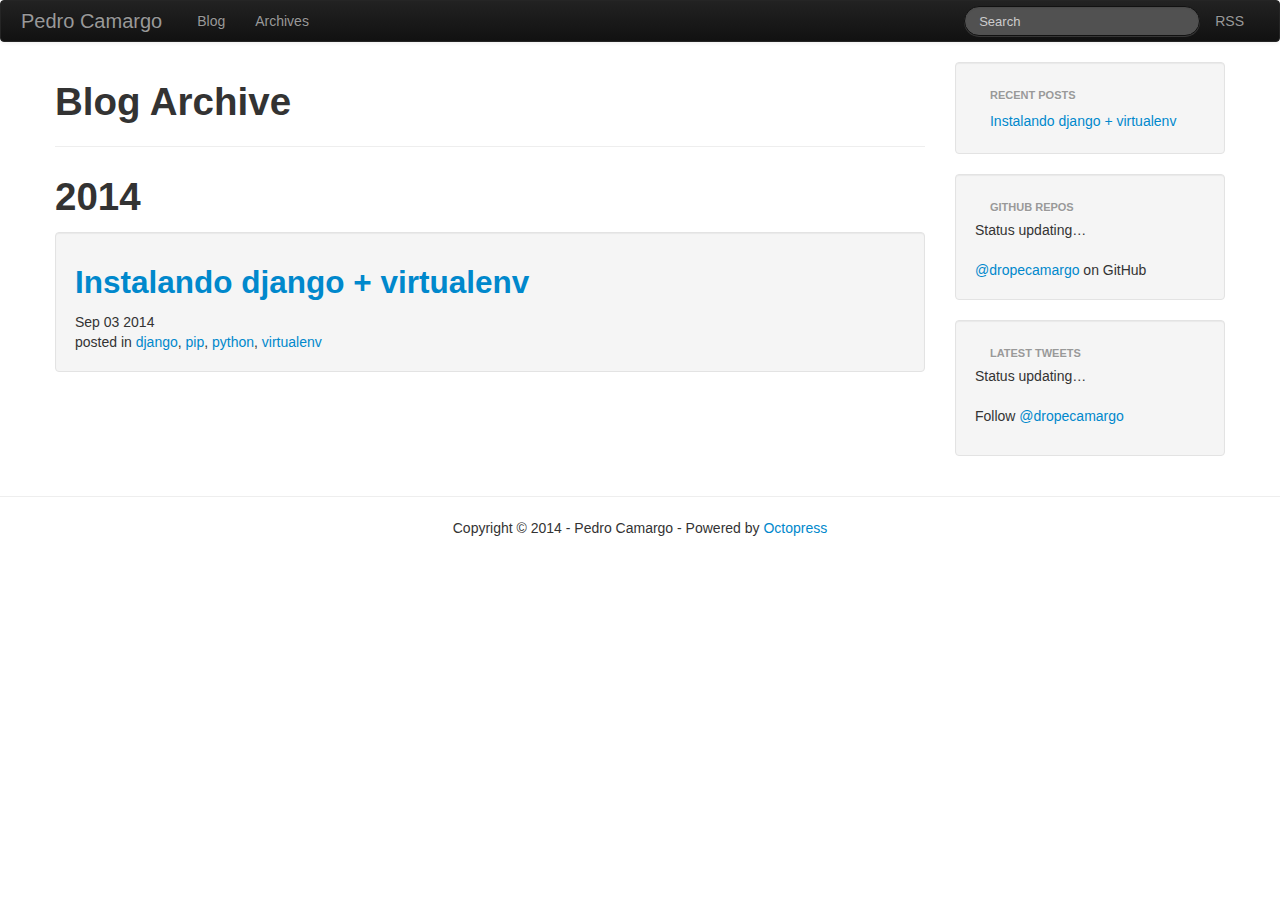
==== blog/archives/index.html @ fc5b573c "Site updated at 2014-09-03 19:15:54 UTC" ====
<!DOCTYPE html>
<!--[if IEMobile 7 ]><html class="no-js iem7"><![endif]-->
<!--[if lt IE 9]><html class="no-js lte-ie8"><![endif]-->
<!--[if (gt IE 8)|(gt IEMobile 7)|!(IEMobile)|!(IE)]><!--><html class="no-js" lang="en"><!--<![endif]-->
<head>
  <meta charset="utf-8">
  <title>Blog Archive - Pedro Camargo</title>
  <meta name="author" content="Pedro Camargo">

  
  <meta name="description" content="">
  

  <!-- http://t.co/dKP3o1e -->
  <meta name="HandheldFriendly" content="True">
  <meta name="MobileOptimized" content="320">
  <meta name="viewport" content="width=device-width, initial-scale=1">

  
  <link rel="canonical" href="http://dropecamargo.github.io/blog/archives">
  <link href="/favicon.png" rel="icon">
  <link href="/stylesheets/bootstrap/bootstrap.css" media="screen, projection" rel="stylesheet" type="text/css">
  <link href="/stylesheets/bootstrap/responsive.css" media="screen, projection" rel="stylesheet" type="text/css">
  <link href="/stylesheets/syntax/syntax.css" media="screen, projection" rel="stylesheet" type="text/css">
  <style type="text/css">
    body {
      padding-bottom: 40px;
    }
    h1 {
      margin-bottom: 15px;
    }
    img {
      max-width: 100%;
    }
    .sharing, .meta, .pager {
      margin: 20px 0px 20px 0px;
    }
    .page-footer p {
      text-align: center;
    }
  </style>
  <script src="/javascripts/libs/jquery.js"></script>
  <script src="/javascripts/libs/modernizr-2.0.js"></script>
  <script src="/javascripts/libs/bootstrap.js"></script>
  <script src="/javascripts/octopress.js" type="text/javascript"></script>
  <link href="/atom.xml" rel="alternate" title="Pedro Camargo" type="application/atom+xml">
  
  

</head>

<body   >
  <nav role="navigation"><div class="navbar navbar-inverse">
  <div class="navbar-inner">
    <div class="container">
      <a class="btn btn-navbar" data-toggle="collapse" data-target=".nav-collapse">
        <span class="icon-bar"></span>
        <span class="icon-bar"></span>
        <span class="icon-bar"></span>
      </a>

      <a class="brand" href="/">Pedro Camargo</a>

      <div class="nav-collapse">
        <ul class="nav">
  <li><a href="/">Blog</a></li>
  <li><a href="/blog/archives">Archives</a></li>
</ul>


        <ul class="nav pull-right" data-subscription="rss">
          <li><a href="/atom.xml" rel="subscribe-rss" title="subscribe via RSS">RSS</a></li>
          
        </ul>

        
          <form class="pull-right navbar-search" action="https://www.google.com/search" method="get">
            <fieldset role="search">
              <input type="hidden" name="q" value="site:dropecamargo.github.io" />
              <input class="search-query" type="text" name="q" results="0" placeholder="Search"/>
            </fieldset>
          </form>
        
      </div>
    </div>
  </div>
</div>
</nav>
  <div class="container">
    <div class="row-fluid">
      
<article role="article" class="span9">

  
  <header class="page-header">
    <h1 class="entry-title">Blog Archive</h1>
    
  </header>
  
  


  
  <h1>2014</h1>

<article>
  <div class="well">

<h2><a href="/blog/2014/09/03/instalando-django-plus-virtualenv-plus-debian/">Instalando django + virtualenv</a></h2>
<time datetime="2014-09-03T11:04:19-05:00" pubdate><span class='month'>Sep</span> <span class='day'>03</span> <span class='year'>2014</span></time>

<footer>
  <span class="categories">posted in <a class='category' href='/blog/categories/django/'>django</a>, <a class='category' href='/blog/categories/pip/'>pip</a>, <a class='category' href='/blog/categories/python/'>python</a>, <a class='category' href='/blog/categories/virtualenv/'>virtualenv</a></span>
</footer>

</div>

</article>


  
</article>

<aside class="sidebar-nav span3">
  
    <section class="well">
  <ul id="recent_posts" class="nav nav-list">
    <li class="nav-header">Recent Posts</li>
    
      <li class="post">
        <a href="/blog/2014/09/03/instalando-django-plus-virtualenv-plus-debian/">Instalando django + virtualenv</a>
      </li>
    
  </ul>
</section>

<section class="well">
  <ul id="gh_repos" class="nav">
    <li class="nav-header">GitHub Repos</li>
    <li class="loading">Status updating&#8230;</li>
  </ul>
  
  <a href="https://github.com/dropecamargo">@dropecamargo</a> on GitHub
  
  <script type="text/javascript">
    $(document).ready(function(){
        github.showRepos({
            user: 'dropecamargo',
            count: 0,
            skip_forks: true,
            target: '#gh_repos'
        });
    });
  </script>
  <script src="/javascripts/asides/github.js" type="text/javascript"> </script>
</section>





<section class="well">
  <ul id="tweets" class="nav">
    <li class="nav-header">Latest Tweets</li>
    <li class="loading">Status updating&#8230;</li>
  </ul>
  <script type="text/javascript">
    $(document).ready(function(){
      getTwitterFeed("dropecamargo", , );
    });
  </script>
  <script src="/javascripts/asides/twitter.js" type="text/javascript"> </script>
  
    <p>Follow <a href="http://twitter.com/dropecamargo">@dropecamargo</a></p>
  
</section>


  
</aside>


    </div>
  </div>
  <footer role="contentinfo" class="page-footer"><hr>
<p>
  Copyright &copy; 2014 - Pedro Camargo -
  <span class="credit">Powered by <a href="http://octopress.org">Octopress</a></span>
</p>

</footer>
  







  <script type="text/javascript">
    (function(){
      var twitterWidgets = document.createElement('script');
      twitterWidgets.type = 'text/javascript';
      twitterWidgets.async = true;
      twitterWidgets.src = 'http://platform.twitter.com/widgets.js';
      document.getElementsByTagName('head')[0].appendChild(twitterWidgets);
    })();
  </script>





</body>
</html>
---- stylesheets/bootstrap/responsive.css ----
/*!
 * Bootstrap Responsive v2.2.2
 *
 * Copyright 2012 Twitter, Inc
 * Licensed under the Apache License v2.0
 * http://www.apache.org/licenses/LICENSE-2.0
 *
 * Designed and built with all the love in the world @twitter by @mdo and @fat.
 */@-ms-viewport{width:device-width}.clearfix{*zoom:1}.clearfix:before,.clearfix:after{display:table;content:"";line-height:0}.clearfix:after{clear:both}.hide-text{font:0/0 a;color:transparent;text-shadow:none;background-color:transparent;border:0}.input-block-level{display:block;width:100%;min-height:30px;-webkit-box-sizing:border-box;-moz-box-sizing:border-box;box-sizing:border-box}.hidden{display:none;visibility:hidden}.visible-phone{display:none !important}.visible-tablet{display:none !important}.hidden-desktop{display:none !important}.visible-desktop{display:inherit !important}@media (min-width: 768px) and (max-width: 979px){.hidden-desktop{display:inherit !important}.visible-desktop{display:none !important}.visible-tablet{display:inherit !important}.hidden-tablet{display:none !important}}@media (max-width: 767px){.hidden-desktop{display:inherit !important}.visible-desktop{display:none !important}.visible-phone{display:inherit !important}.hidden-phone{display:none !important}}@media (min-width: 1200px){.row{margin-left:-30px;*zoom:1}.row:before,.row:after{display:table;content:"";line-height:0}.row:after{clear:both}[class*="span"]{float:left;min-height:1px;margin-left:30px}.container,.navbar-static-top .container,.navbar-fixed-top .container,.navbar-fixed-bottom .container{width:1170px}.span12{width:1170px}.span11{width:1070px}.span10{width:970px}.span9{width:870px}.span8{width:770px}.span7{width:670px}.span6{width:570px}.span5{width:470px}.span4{width:370px}.span3{width:270px}.span2{width:170px}.span1{width:70px}.offset12{margin-left:1230px}.offset11{margin-left:1130px}.offset10{margin-left:1030px}.offset9{margin-left:930px}.offset8{margin-left:830px}.offset7{margin-left:730px}.offset6{margin-left:630px}.offset5{margin-left:530px}.offset4{margin-left:430px}.offset3{margin-left:330px}.offset2{margin-left:230px}.offset1{margin-left:130px}.row-fluid{width:100%;*zoom:1}.row-fluid:before,.row-fluid:after{display:table;content:"";line-height:0}.row-fluid:after{clear:both}.row-fluid [class*="span"]{display:block;width:100%;min-height:30px;-webkit-box-sizing:border-box;-moz-box-sizing:border-box;box-sizing:border-box;float:left;margin-left:2.5641%;*margin-left:2.51091%}.row-fluid [class*="span"]:first-child{margin-left:0}.row-fluid .controls-row [class*="span"]+[class*="span"]{margin-left:2.5641%}.row-fluid .span12{width:100%;*width:99.94681%}.row-fluid .span11{width:91.45299%;*width:91.3998%}.row-fluid .span10{width:82.90598%;*width:82.85279%}.row-fluid .span9{width:74.35897%;*width:74.30578%}.row-fluid .span8{width:65.81197%;*width:65.75877%}.row-fluid .span7{width:57.26496%;*width:57.21177%}.row-fluid .span6{width:48.71795%;*width:48.66476%}.row-fluid .span5{width:40.17094%;*width:40.11775%}.row-fluid .span4{width:31.62393%;*width:31.57074%}.row-fluid .span3{width:23.07692%;*width:23.02373%}.row-fluid .span2{width:14.52991%;*width:14.47672%}.row-fluid .span1{width:5.98291%;*width:5.92971%}.row-fluid .offset12{margin-left:105.12821%;*margin-left:105.02182%}.row-fluid .offset12:first-child{margin-left:102.5641%;*margin-left:102.45772%}.row-fluid .offset11{margin-left:96.5812%;*margin-left:96.47481%}.row-fluid .offset11:first-child{margin-left:94.01709%;*margin-left:93.91071%}.row-fluid .offset10{margin-left:88.03419%;*margin-left:87.92781%}.row-fluid .offset10:first-child{margin-left:85.47009%;*margin-left:85.3637%}.row-fluid .offset9{margin-left:79.48718%;*margin-left:79.3808%}.row-fluid .offset9:first-child{margin-left:76.92308%;*margin-left:76.81669%}.row-fluid .offset8{margin-left:70.94017%;*margin-left:70.83379%}.row-fluid .offset8:first-child{margin-left:68.37607%;*margin-left:68.26969%}.row-fluid .offset7{margin-left:62.39316%;*margin-left:62.28678%}.row-fluid .offset7:first-child{margin-left:59.82906%;*margin-left:59.72268%}.row-fluid .offset6{margin-left:53.84615%;*margin-left:53.73977%}.row-fluid .offset6:first-child{margin-left:51.28205%;*margin-left:51.17567%}.row-fluid .offset5{margin-left:45.29915%;*margin-left:45.19276%}.row-fluid .offset5:first-child{margin-left:42.73504%;*margin-left:42.62866%}.row-fluid .offset4{margin-left:36.75214%;*margin-left:36.64575%}.row-fluid .offset4:first-child{margin-left:34.18803%;*margin-left:34.08165%}.row-fluid .offset3{margin-left:28.20513%;*margin-left:28.09875%}.row-fluid .offset3:first-child{margin-left:25.64103%;*margin-left:25.53464%}.row-fluid .offset2{margin-left:19.65812%;*margin-left:19.55174%}.row-fluid .offset2:first-child{margin-left:17.09402%;*margin-left:16.98763%}.row-fluid .offset1{margin-left:11.11111%;*margin-left:11.00473%}.row-fluid .offset1:first-child{margin-left:8.54701%;*margin-left:8.44063%}input,textarea,.uneditable-input{margin-left:0}.controls-row [class*="span"]+[class*="span"]{margin-left:30px}input.span12,textarea.span12,.uneditable-input.span12{width:1156px}input.span11,textarea.span11,.uneditable-input.span11{width:1056px}input.span10,textarea.span10,.uneditable-input.span10{width:956px}input.span9,textarea.span9,.uneditable-input.span9{width:856px}input.span8,textarea.span8,.uneditable-input.span8{width:756px}input.span7,textarea.span7,.uneditable-input.span7{width:656px}input.span6,textarea.span6,.uneditable-input.span6{width:556px}input.span5,textarea.span5,.uneditable-input.span5{width:456px}input.span4,textarea.span4,.uneditable-input.span4{width:356px}input.span3,textarea.span3,.uneditable-input.span3{width:256px}input.span2,textarea.span2,.uneditable-input.span2{width:156px}input.span1,textarea.span1,.uneditable-input.span1{width:56px}.thumbnails{margin-left:-30px}.thumbnails>li{margin-left:30px}.row-fluid .thumbnails{margin-left:0}}@media (min-width: 768px) and (max-width: 979px){.row{margin-left:-20px;*zoom:1}.row:before,.row:after{display:table;content:"";line-height:0}.row:after{clear:both}[class*="span"]{float:left;min-height:1px;margin-left:20px}.container,.navbar-static-top .container,.navbar-fixed-top .container,.navbar-fixed-bottom .container{width:724px}.span12{width:724px}.span11{width:662px}.span10{width:600px}.span9{width:538px}.span8{width:476px}.span7{width:414px}.span6{width:352px}.span5{width:290px}.span4{width:228px}.span3{width:166px}.span2{width:104px}.span1{width:42px}.offset12{margin-left:764px}.offset11{margin-left:702px}.offset10{margin-left:640px}.offset9{margin-left:578px}.offset8{margin-left:516px}.offset7{margin-left:454px}.offset6{margin-left:392px}.offset5{margin-left:330px}.offset4{margin-left:268px}.offset3{margin-left:206px}.offset2{margin-left:144px}.offset1{margin-left:82px}.row-fluid{width:100%;*zoom:1}.row-fluid:before,.row-fluid:after{display:table;content:"";line-height:0}.row-fluid:after{clear:both}.row-fluid [class*="span"]{display:block;width:100%;min-height:30px;-webkit-box-sizing:border-box;-moz-box-sizing:border-box;box-sizing:border-box;float:left;margin-left:2.76243%;*margin-left:2.70924%}.row-fluid [class*="span"]:first-child{margin-left:0}.row-fluid .controls-row [class*="span"]+[class*="span"]{margin-left:2.76243%}.row-fluid .span12{width:100%;*width:99.94681%}.row-fluid .span11{width:91.43646%;*width:91.38327%}.row-fluid .span10{width:82.87293%;*width:82.81974%}.row-fluid .span9{width:74.30939%;*width:74.2562%}.row-fluid .span8{width:65.74586%;*width:65.69266%}.row-fluid .span7{width:57.18232%;*width:57.12913%}.row-fluid .span6{width:48.61878%;*width:48.56559%}.row-fluid .span5{width:40.05525%;*width:40.00206%}.row-fluid .span4{width:31.49171%;*width:31.43852%}.row-fluid .span3{width:22.92818%;*width:22.87499%}.row-fluid .span2{width:14.36464%;*width:14.31145%}.row-fluid .span1{width:5.8011%;*width:5.74791%}.row-fluid .offset12{margin-left:105.52486%;*margin-left:105.41848%}.row-fluid .offset12:first-child{margin-left:102.76243%;*margin-left:102.65605%}.row-fluid .offset11{margin-left:96.96133%;*margin-left:96.85494%}.row-fluid .offset11:first-child{margin-left:94.1989%;*margin-left:94.09251%}.row-fluid .offset10{margin-left:88.39779%;*margin-left:88.29141%}.row-fluid .offset10:first-child{margin-left:85.63536%;*margin-left:85.52898%}.row-fluid .offset9{margin-left:79.83425%;*margin-left:79.72787%}.row-fluid .offset9:first-child{margin-left:77.07182%;*margin-left:76.96544%}.row-fluid .offset8{margin-left:71.27072%;*margin-left:71.16434%}.row-fluid .offset8:first-child{margin-left:68.50829%;*margin-left:68.4019%}.row-fluid .offset7{margin-left:62.70718%;*margin-left:62.6008%}.row-fluid .offset7:first-child{margin-left:59.94475%;*margin-left:59.83837%}.row-fluid .offset6{margin-left:54.14365%;*margin-left:54.03726%}.row-fluid .offset6:first-child{margin-left:51.38122%;*margin-left:51.27483%}.row-fluid .offset5{margin-left:45.58011%;*margin-left:45.47373%}.row-fluid .offset5:first-child{margin-left:42.81768%;*margin-left:42.7113%}.row-fluid .offset4{margin-left:37.01657%;*margin-left:36.91019%}.row-fluid .offset4:first-child{margin-left:34.25414%;*margin-left:34.14776%}.row-fluid .offset3{margin-left:28.45304%;*margin-left:28.34666%}.row-fluid .offset3:first-child{margin-left:25.69061%;*margin-left:25.58422%}.row-fluid .offset2{margin-left:19.8895%;*margin-left:19.78312%}.row-fluid .offset2:first-child{margin-left:17.12707%;*margin-left:17.02069%}.row-fluid .offset1{margin-left:11.32597%;*margin-left:11.21958%}.row-fluid .offset1:first-child{margin-left:8.56354%;*margin-left:8.45715%}input,textarea,.uneditable-input{margin-left:0}.controls-row [class*="span"]+[class*="span"]{margin-left:20px}input.span12,textarea.span12,.uneditable-input.span12{width:710px}input.span11,textarea.span11,.uneditable-input.span11{width:648px}input.span10,textarea.span10,.uneditable-input.span10{width:586px}input.span9,textarea.span9,.uneditable-input.span9{width:524px}input.span8,textarea.span8,.uneditable-input.span8{width:462px}input.span7,textarea.span7,.uneditable-input.span7{width:400px}input.span6,textarea.span6,.uneditable-input.span6{width:338px}input.span5,textarea.span5,.uneditable-input.span5{width:276px}input.span4,textarea.span4,.uneditable-input.span4{width:214px}input.span3,textarea.span3,.uneditable-input.span3{width:152px}input.span2,textarea.span2,.uneditable-input.span2{width:90px}input.span1,textarea.span1,.uneditable-input.span1{width:28px}}@media (max-width: 767px){body{padding-left:20px;padding-right:20px}.navbar-fixed-top,.navbar-fixed-bottom,.navbar-static-top{margin-left:-20px;margin-right:-20px}.container-fluid{padding:0}.dl-horizontal dt{float:none;clear:none;width:auto;text-align:left}.dl-horizontal dd{margin-left:0}.container{width:auto}.row-fluid{width:100%}.row,.thumbnails{margin-left:0}.thumbnails>li{float:none;margin-left:0}[class*="span"],.uneditable-input[class*="span"],.row-fluid [class*="span"]{float:none;display:block;width:100%;margin-left:0;-webkit-box-sizing:border-box;-moz-box-sizing:border-box;box-sizing:border-box}.span12,.row-fluid .span12{width:100%;-webkit-box-sizing:border-box;-moz-box-sizing:border-box;box-sizing:border-box}.row-fluid [class*="offset"]:first-child{margin-left:0}.input-large,.input-xlarge,.input-xxlarge,input[class*="span"],select[class*="span"],textarea[class*="span"],.uneditable-input{display:block;width:100%;min-height:30px;-webkit-box-sizing:border-box;-moz-box-sizing:border-box;box-sizing:border-box}.input-prepend input,.input-append input,.input-prepend input[class*="span"],.input-append input[class*="span"]{display:inline-block;width:auto}.controls-row [class*="span"]+[class*="span"]{margin-left:0}.modal{position:fixed;top:20px;left:20px;right:20px;width:auto;margin:0}.modal.fade{top:-100px}.modal.fade.in{top:20px}}@media (max-width: 480px){.nav-collapse{-webkit-transform:translate3d(0, 0, 0)}.page-header h1 small{display:block;line-height:20px}input[type="checkbox"],input[type="radio"]{border:1px solid #ccc}.form-horizontal .control-label{float:none;width:auto;padding-top:0;text-align:left}.form-horizontal .controls{margin-left:0}.form-horizontal .control-list{padding-top:0}.form-horizontal .form-actions{padding-left:10px;padding-right:10px}.media .pull-left,.media .pull-right{float:none;display:block;margin-bottom:10px}.media-object{margin-right:0;margin-left:0}.modal{top:10px;left:10px;right:10px}.modal-header .close{padding:10px;margin:-10px}.carousel-caption{position:static}}@media (max-width: 979px){body{padding-top:0}.navbar-fixed-top,.navbar-fixed-bottom{position:static}.navbar-fixed-top{margin-bottom:20px}.navbar-fixed-bottom{margin-top:20px}.navbar-fixed-top .navbar-inner,.navbar-fixed-bottom .navbar-inner{padding:5px}.navbar .container{width:auto;padding:0}.navbar .brand{padding-left:10px;padding-right:10px;margin:0 0 0 -5px}.nav-collapse{clear:both}.nav-collapse .nav{float:none;margin:0 0 10px}.nav-collapse .nav>li{float:none}.nav-collapse .nav>li>a{margin-bottom:2px}.nav-collapse .nav>.divider-vertical{display:none}.nav-collapse .nav .nav-header{color:#777;text-shadow:none}.nav-collapse .nav>li>a,.nav-collapse .dropdown-menu a{padding:9px 15px;font-weight:bold;color:#777;-webkit-border-radius:3px;-moz-border-radius:3px;border-radius:3px}.nav-collapse .btn{padding:4px 10px 4px;font-weight:normal;-webkit-border-radius:4px;-moz-border-radius:4px;border-radius:4px}.nav-collapse .dropdown-menu li+li a{margin-bottom:2px}.nav-collapse .nav>li>a:hover,.nav-collapse .dropdown-menu a:hover{background-color:#f2f2f2}.navbar-inverse .nav-collapse .nav>li>a,.navbar-inverse .nav-collapse .dropdown-menu a{color:#999}.navbar-inverse .nav-collapse .nav>li>a:hover,.navbar-inverse .nav-collapse .dropdown-menu a:hover{background-color:#111}.nav-collapse.in .btn-group{margin-top:5px;padding:0}.nav-collapse .dropdown-menu{position:static;top:auto;left:auto;float:none;display:none;max-width:none;margin:0 15px;padding:0;background-color:transparent;border:none;-webkit-border-radius:0;-moz-border-radius:0;border-radius:0;-webkit-box-shadow:none;-moz-box-shadow:none;box-shadow:none}.nav-collapse .open>.dropdown-menu{display:block}.nav-collapse .dropdown-menu:before,.nav-collapse .dropdown-menu:after{display:none}.nav-collapse .dropdown-menu .divider{display:none}.nav-collapse .nav>li>.dropdown-menu:before,.nav-collapse .nav>li>.dropdown-menu:after{display:none}.nav-collapse .navbar-form,.nav-collapse .navbar-search{float:none;padding:10px 15px;margin:10px 0;border-top:1px solid #f2f2f2;border-bottom:1px solid #f2f2f2;-webkit-box-shadow:inset 0 1px 0 rgba(255,255,255,0.1),0 1px 0 rgba(255,255,255,0.1);-moz-box-shadow:inset 0 1px 0 rgba(255,255,255,0.1),0 1px 0 rgba(255,255,255,0.1);box-shadow:inset 0 1px 0 rgba(255,255,255,0.1),0 1px 0 rgba(255,255,255,0.1)}.navbar-inverse .nav-collapse .navbar-form,.navbar-inverse .nav-collapse .navbar-search{border-top-color:#111;border-bottom-color:#111}.navbar .nav-collapse .nav.pull-right{float:none;margin-left:0}.nav-collapse,.nav-collapse.collapse{overflow:hidden;height:0}.navbar .btn-navbar{display:block}.navbar-static .navbar-inner{padding-left:10px;padding-right:10px}}@media (min-width: 980px){.nav-collapse.collapse{height:auto !important;overflow:visible !important}}
---- stylesheets/syntax/syntax.css ----
.mono,pre,p code,li code{font-size:13px;font-family:Monaco,Menlo,Consolas,"Courier New",monospace}.sans,html .gist .gist-file .gist-meta{font-size:13px;font-family:"Helvetica Neue",Helvetica,Arial,sans-serif}.serif{font-size:13px;font-family:Georgia,"Times New Roman",Times,serif}.highlight,html .gist .gist-file .gist-syntax .gist-highlight{border:1px solid #e1e1e1 !important}.highlight table td.code,html .gist .gist-file .gist-syntax .gist-highlight table td.code{width:100%}.highlight .line-numbers,html .gist .gist-file .gist-syntax .highlight .line_numbers{text-align:right;font-size:13px;line-height:1.45em;background:#eee url('/images/noise.png?1409763884') top left !important;border-right:1px solid #fafafa !important;-webkit-box-shadow:#f3f3f3 -1px 0 inset;-moz-box-shadow:#f3f3f3 -1px 0 inset;box-shadow:#f3f3f3 -1px 0 inset;text-shadow:#d4d4d4 0 -1px;padding:.8em !important;-webkit-border-radius:0;-moz-border-radius:0;-ms-border-radius:0;-o-border-radius:0;border-radius:0}.highlight .line-numbers span,html .gist .gist-file .gist-syntax .highlight .line_numbers span{color:#999 !important}figure.code,.gist-file,pre{-webkit-box-shadow:rgba(0,0,0,0.06) 0 0 10px;-moz-box-shadow:rgba(0,0,0,0.06) 0 0 10px;box-shadow:rgba(0,0,0,0.06) 0 0 10px}figure.code .highlight pre,.gist-file .highlight pre,pre .highlight pre{-webkit-box-shadow:none;-moz-box-shadow:none;box-shadow:none}.gist .highlight *::-moz-selection,figure.code .highlight *::-moz-selection{background:#fff;color:inherit;text-shadow:#fff 0 1px}.gist .highlight *::-webkit-selection,figure.code .highlight *::-webkit-selection{background:#fff;color:inherit;text-shadow:#fff 0 1px}.gist .highlight *::selection,figure.code .highlight *::selection{background:#fff;color:inherit;text-shadow:#fff 0 1px}html .gist .gist-file{margin-bottom:1.8em;position:relative;border:none;padding-top:26px !important}html .gist .gist-file .highlight{margin-bottom:0}html .gist .gist-file .gist-syntax{border-bottom:0 !important;background:none !important}html .gist .gist-file .gist-syntax .gist-highlight{background:#fff !important}html .gist .gist-file .gist-syntax .highlight pre{padding:0}html .gist .gist-file .gist-meta{padding:.6em 0.8em;border:1px solid #f3f3f3 !important;color:#999;font-size:.7em !important;background:#eee url('/images/noise.png?1409763884') top left;border:1px solid #e1e1e1 !important;border-top:1px solid #fff !important;line-height:1.5em}html .gist .gist-file .gist-meta a{color:#1863a1 !important;text-decoration:none}html .gist .gist-file .gist-meta a:hover{text-decoration:underline}html .gist .gist-file .gist-meta a:hover{color:#1863a1 !important;text-decoration:none}html .gist .gist-file .gist-meta a[href*='#file']{position:absolute;top:0;left:0;right:-10px;color:#999 !important}html .gist .gist-file .gist-meta a[href*='#file']:hover{color:#fff !important;text-decoration:none}html .gist .gist-file .gist-meta a[href*=raw]{top:7px}pre{background:#fff url('/images/noise.png?1409763884') top left;-webkit-border-radius:0.4em;-moz-border-radius:0.4em;-ms-border-radius:0.4em;-o-border-radius:0.4em;border-radius:0.4em;border:1px solid #e1e1e1;line-height:1.45em;font-size:13px;margin-bottom:2.1em;padding:.8em 1em;color:#222;overflow:auto;white-space:pre;word-wrap:normal}pre code{white-space:pre;word-wrap:normal}h3.filename+pre{-moz-border-radius-topleft:0px;-webkit-border-top-left-radius:0px;border-top-left-radius:0px;-moz-border-radius-topright:0px;-webkit-border-top-right-radius:0px;border-top-right-radius:0px}p code,li code{display:inline-block;white-space:no-wrap;background:#fff;font-size:.8em;line-height:1.5em;color:#555;border:1px solid #ddd;-webkit-border-radius:0.4em;-moz-border-radius:0.4em;-ms-border-radius:0.4em;-o-border-radius:0.4em;border-radius:0.4em;padding:0 .3em;margin:-1px 0}p pre code,li pre code{font-size:1em !important;background:none;border:none}.pre-code,html .gist .gist-file .gist-syntax .highlight pre,.highlight code{font-family:Monaco,Menlo,Consolas,"Courier New",monospace !important;overflow:scroll;overflow-y:hidden;display:block;padding:.8em;overflow-x:auto;line-height:1.45em;background:#fff url('/images/noise.png?1409763884') top left !important;color:#222 !important}.pre-code span,html .gist .gist-file .gist-syntax .highlight pre span,.highlight code span{color:#222 !important}.pre-code span,html .gist .gist-file .gist-syntax .highlight pre span,.highlight code span{font-style:normal !important;font-weight:normal !important}.pre-code .c,html .gist .gist-file .gist-syntax .highlight pre .c,.highlight code .c{color:#999 !important;font-style:italic !important}.pre-code .cm,html .gist .gist-file .gist-syntax .highlight pre .cm,.highlight code .cm{color:#999 !important;font-style:italic !important}.pre-code .cp,html .gist .gist-file .gist-syntax .highlight pre .cp,.highlight code .cp{color:#999 !important;font-style:italic !important}.pre-code .c1,html .gist .gist-file .gist-syntax .highlight pre .c1,.highlight code .c1{color:#999 !important;font-style:italic !important}.pre-code .cs,html .gist .gist-file .gist-syntax .highlight pre .cs,.highlight code .cs{color:#999 !important;font-weight:bold !important;font-style:italic !important}.pre-code .err,html .gist .gist-file .gist-syntax .highlight pre .err,.highlight code .err{color:#dc322f !important;background:none !important}.pre-code .k,html .gist .gist-file .gist-syntax .highlight pre .k,.highlight code .k{color:#cb4b16 !important}.pre-code .o,html .gist .gist-file .gist-syntax .highlight pre .o,.highlight code .o{color:#222 !important;font-weight:bold !important}.pre-code .p,html .gist .gist-file .gist-syntax .highlight pre .p,.highlight code .p{color:#222 !important}.pre-code .ow,html .gist .gist-file .gist-syntax .highlight pre .ow,.highlight code .ow{color:#2aa198 !important;font-weight:bold !important}.pre-code .gd,html .gist .gist-file .gist-syntax .highlight pre .gd,.highlight code .gd{color:#222 !important;background-color:#f6cbcb !important;display:inline-block}.pre-code .gd .x,html .gist .gist-file .gist-syntax .highlight pre .gd .x,.highlight code .gd .x{color:#222 !important;background-color:#f2b7b6 !important;display:inline-block}.pre-code .ge,html .gist .gist-file .gist-syntax .highlight pre .ge,.highlight code .ge{color:#222 !important;font-style:italic !important}.pre-code .gh,html .gist .gist-file .gist-syntax .highlight pre .gh,.highlight code .gh{color:#999 !important}.pre-code .gi,html .gist .gist-file .gist-syntax .highlight pre .gi,.highlight code .gi{color:#222 !important;background-color:#e6eacc !important;display:inline-block}.pre-code .gi .x,html .gist .gist-file .gist-syntax .highlight pre .gi .x,.highlight code .gi .x{color:#222 !important;background-color:#ced699 !important;display:inline-block}.pre-code .gs,html .gist .gist-file .gist-syntax .highlight pre .gs,.highlight code .gs{color:#222 !important;font-weight:bold !important}.pre-code .gu,html .gist .gist-file .gist-syntax .highlight pre .gu,.highlight code .gu{color:#6c71c4 !important}.pre-code .kc,html .gist .gist-file .gist-syntax .highlight pre .kc,.highlight code .kc{color:#859900 !important;font-weight:bold !important}.pre-code .kd,html .gist .gist-file .gist-syntax .highlight pre .kd,.highlight code .kd{color:#268bd2 !important}.pre-code .kp,html .gist .gist-file .gist-syntax .highlight pre .kp,.highlight code .kp{color:#cb4b16 !important;font-weight:bold !important}.pre-code .kr,html .gist .gist-file .gist-syntax .highlight pre .kr,.highlight code .kr{color:#d33682 !important;font-weight:bold !important}.pre-code .kt,html .gist .gist-file .gist-syntax .highlight pre .kt,.highlight code .kt{color:#2aa198 !important}.pre-code .n,html .gist .gist-file .gist-syntax .highlight pre .n,.highlight code .n{color:#268bd2 !important}.pre-code .na,html .gist .gist-file .gist-syntax .highlight pre .na,.highlight code .na{color:#268bd2 !important}.pre-code .nb,html .gist .gist-file .gist-syntax .highlight pre .nb,.highlight code .nb{color:#859900 !important}.pre-code .nc,html .gist .gist-file .gist-syntax .highlight pre .nc,.highlight code .nc{color:#d33682 !important}.pre-code .no,html .gist .gist-file .gist-syntax .highlight pre .no,.highlight code .no{color:#b58900 !important}.pre-code .nl,html .gist .gist-file .gist-syntax .highlight pre .nl,.highlight code .nl{color:#859900 !important}.pre-code .ne,html .gist .gist-file .gist-syntax .highlight pre .ne,.highlight code .ne{color:#268bd2 !important;font-weight:bold !important}.pre-code .nf,html .gist .gist-file .gist-syntax .highlight pre .nf,.highlight code .nf{color:#268bd2 !important;font-weight:bold !important}.pre-code .nn,html .gist .gist-file .gist-syntax .highlight pre .nn,.highlight code .nn{color:#b58900 !important}.pre-code .nt,html .gist .gist-file .gist-syntax .highlight pre .nt,.highlight code .nt{color:#268bd2 !important;font-weight:bold !important}.pre-code .nx,html .gist .gist-file .gist-syntax .highlight pre .nx,.highlight code .nx{color:#b58900 !important}.pre-code .vg,html .gist .gist-file .gist-syntax .highlight pre .vg,.highlight code .vg{color:#268bd2 !important}.pre-code .vi,html .gist .gist-file .gist-syntax .highlight pre .vi,.highlight code .vi{color:#268bd2 !important}.pre-code .nv,html .gist .gist-file .gist-syntax .highlight pre .nv,.highlight code .nv{color:#268bd2 !important}.pre-code .mf,html .gist .gist-file .gist-syntax .highlight pre .mf,.highlight code .mf{color:#2aa198 !important}.pre-code .m,html .gist .gist-file .gist-syntax .highlight pre .m,.highlight code .m{color:#2aa198 !important}.pre-code .mh,html .gist .gist-file .gist-syntax .highlight pre .mh,.highlight code .mh{color:#2aa198 !important}.pre-code .mi,html .gist .gist-file .gist-syntax .highlight pre .mi,.highlight code .mi{color:#2aa198 !important}.pre-code .s,html .gist .gist-file .gist-syntax .highlight pre .s,.highlight code .s{color:#2aa198 !important}.pre-code .sd,html .gist .gist-file .gist-syntax .highlight pre .sd,.highlight code .sd{color:#2aa198 !important}.pre-code .s2,html .gist .gist-file .gist-syntax .highlight pre .s2,.highlight code .s2{color:#2aa198 !important}.pre-code .se,html .gist .gist-file .gist-syntax .highlight pre .se,.highlight code .se{color:#dc322f !important}.pre-code .si,html .gist .gist-file .gist-syntax .highlight pre .si,.highlight code .si{color:#268bd2 !important}.pre-code .sr,html .gist .gist-file .gist-syntax .highlight pre .sr,.highlight code .sr{color:#2aa198 !important}.pre-code .s1,html .gist .gist-file .gist-syntax .highlight pre .s1,.highlight code .s1{color:#2aa198 !important}.pre-code div .gd,html .gist .gist-file .gist-syntax .highlight pre div .gd,.highlight code div .gd,.pre-code div .gd .x,html .gist .gist-file .gist-syntax .highlight pre div .gd .x,.highlight code div .gd .x,.pre-code div .gi,html .gist .gist-file .gist-syntax .highlight pre div .gi,.highlight code div .gi,.pre-code div .gi .x,html .gist .gist-file .gist-syntax .highlight pre div .gi .x,.highlight code div .gi .x{display:inline-block;width:100%}.highlight,.gist-highlight{margin-bottom:1.8em;background:#fff;overflow-y:hidden;overflow-x:auto}.highlight pre,.gist-highlight pre{background:none;-webkit-border-radius:0px;-moz-border-radius:0px;-ms-border-radius:0px;-o-border-radius:0px;border-radius:0px;border:none;padding:0;margin-bottom:0}pre::-webkit-scrollbar,.highlight::-webkit-scrollbar,.gist-highlight::-webkit-scrollbar{height:.5em;background:rgba(0,0,0,0.15)}pre::-webkit-scrollbar-thumb:horizontal,.highlight::-webkit-scrollbar-thumb:horizontal,.gist-highlight::-webkit-scrollbar-thumb:horizontal{background:rgba(0,0,0,0.15);-webkit-border-radius:4px;border-radius:4px}.highlight code{background:#000}figure.code{background:none;padding:0;border:0;margin-bottom:1.5em}figure.code pre{margin-bottom:0}figure.code figcaption{position:relative}figure.code .highlight{margin-bottom:0}.code-title,html .gist .gist-file .gist-meta a[href*='#file'],h3.filename,figure.code figcaption{text-align:center;font-size:13px;line-height:2em;font-weight:normal;margin-bottom:0;-moz-border-radius-topleft:5px;-webkit-border-top-left-radius:5px;border-top-left-radius:5px;-moz-border-radius-topright:5px;-webkit-border-top-right-radius:5px;border-top-right-radius:5px;font-family:"Helvetica Neue", Arial, "Lucida Grande", "Lucida Sans Unicode", Lucida, sans-serif;border:1px solid #565656;border-top-color:#cbcbcb;border-left-color:#a5a5a5;border-right-color:#a5a5a5;border-bottom:0;text-shadow:none;color:#999999;background:#000000}.download-source,html .gist .gist-file .gist-meta a[href*=raw],figure.code figcaption a{position:absolute;right:.8em;text-decoration:none;z-index:1;font-size:13px;padding-left:3em;color:#777 !important;text-shadow:none}.download-source:hover,html .gist .gist-file .gist-meta a[href*=raw]:hover,figure.code figcaption a:hover{text-decoration:underline}.download-source:hover,html .gist .gist-file .gist-meta a[href*=raw]:hover,figure.code figcaption a:hover{color:#fff !important;text-decoration:none}
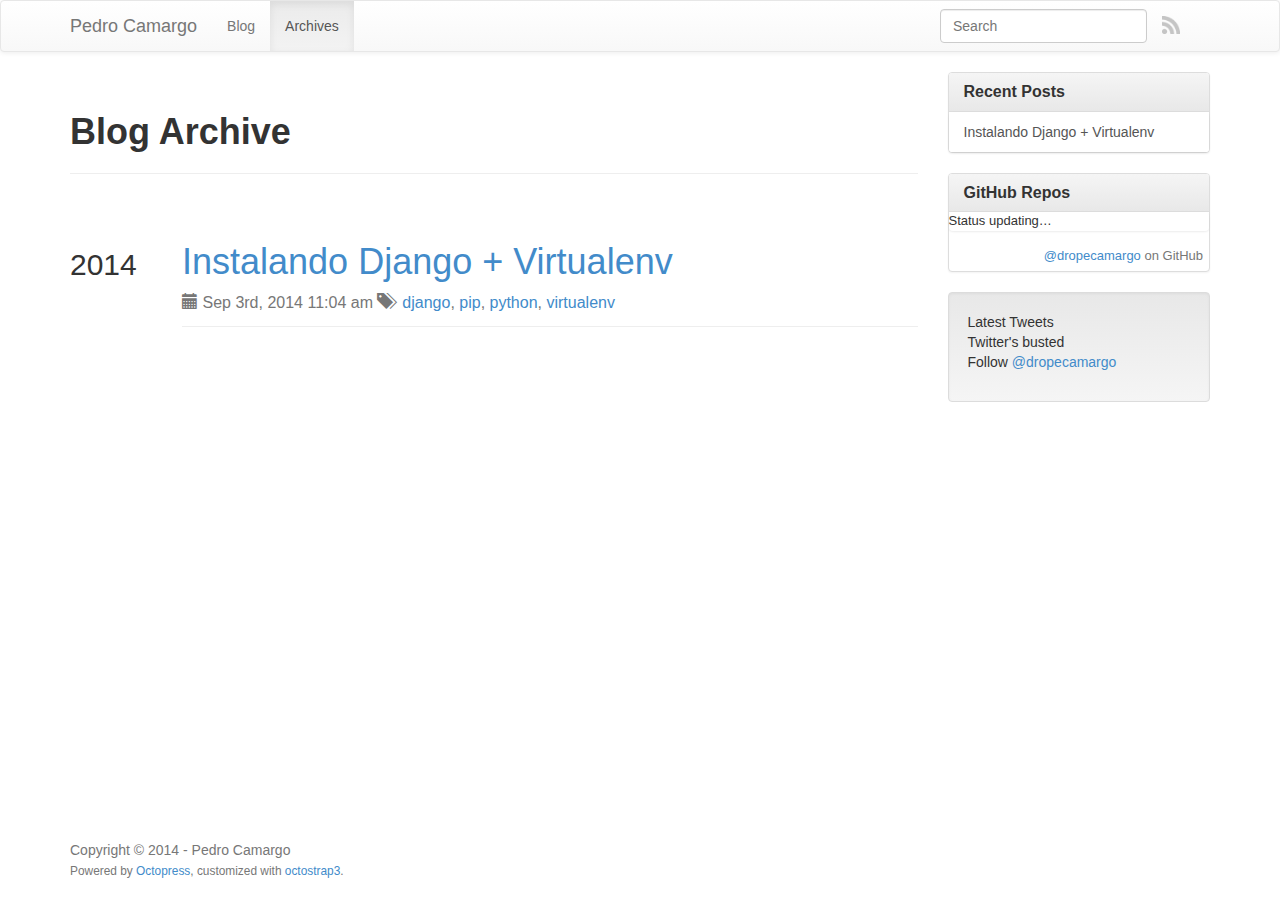
==== commit 0440623c: "Site updated at 2014-09-03 20:34:58 UTC" ====
--- a/blog/archives/index.html
+++ b/blog/archives/index.html
@@ -1,15 +1,11 @@
-
 <!DOCTYPE html>
-<!--[if IEMobile 7 ]><html class="no-js iem7"><![endif]-->
-<!--[if lt IE 9]><html class="no-js lte-ie8"><![endif]-->
-<!--[if (gt IE 8)|(gt IEMobile 7)|!(IEMobile)|!(IE)]><!--><html class="no-js" lang="en"><!--<![endif]-->
+<html class="no-js" lang="en">
 <head>
   <meta charset="utf-8">
   <title>Blog Archive - Pedro Camargo</title>
   <meta name="author" content="Pedro Camargo">
 
   
-  <meta name="description" content="">
   
 
   <!-- http://t.co/dKP3o1e -->
@@ -19,142 +15,190 @@
 
   
   <link rel="canonical" href="http://dropecamargo.github.io/blog/archives">
-  <link href="/favicon.png" rel="icon">
-  <link href="/stylesheets/bootstrap/bootstrap.css" media="screen, projection" rel="stylesheet" type="text/css">
-  <link href="/stylesheets/bootstrap/responsive.css" media="screen, projection" rel="stylesheet" type="text/css">
-  <link href="/stylesheets/syntax/syntax.css" media="screen, projection" rel="stylesheet" type="text/css">
-  <style type="text/css">
-    body {
-      padding-bottom: 40px;
-    }
-    h1 {
-      margin-bottom: 15px;
-    }
-    img {
-      max-width: 100%;
-    }
-    .sharing, .meta, .pager {
-      margin: 20px 0px 20px 0px;
-    }
-    .page-footer p {
-      text-align: center;
-    }
-  </style>
-  <script src="/javascripts/libs/jquery.js"></script>
-  <script src="/javascripts/libs/modernizr-2.0.js"></script>
-  <script src="/javascripts/libs/bootstrap.js"></script>
-  <script src="/javascripts/octopress.js" type="text/javascript"></script>
+  <link href="/favicon.png" type="image/png" rel="icon">
   <link href="/atom.xml" rel="alternate" title="Pedro Camargo" type="application/atom+xml">
-  
+
+  <!-- http://opengraphprotocol.org/ -->
+  <meta name="twitter:card" content="summary_large_image">
+  <meta property="og:type" content="website">
+  <meta property="og:url" content="http://dropecamargo.github.io/blog/archives">
+  <meta property="og:title" content="Blog Archive - Pedro Camargo">
+  
+
+  <script src="/javascripts/libs/jquery/jquery-2.0.3.min.js"></script>
+
+<link href="/assets/bootstrap/dist/css/bootstrap.min.css" rel="stylesheet" type="text/css">
+<link href="/assets/bootstrap/dist/css/bootstrap-theme.min.css" rel="stylesheet" type="text/css">
+
+
+  
+  <link href="/stylesheets/screen.css" media="screen, projection" rel="stylesheet" type="text/css">
+
   
 
 </head>
 
-<body   >
-  <nav role="navigation"><div class="navbar navbar-inverse">
-  <div class="navbar-inner">
+  <body   >
+    <div id="wrap">
+      <header role="banner">
+        <nav class="navbar navbar-default" role="navigation">
     <div class="container">
-      <a class="btn btn-navbar" data-toggle="collapse" data-target=".nav-collapse">
-        <span class="icon-bar"></span>
-        <span class="icon-bar"></span>
-        <span class="icon-bar"></span>
-      </a>
-
-      <a class="brand" href="/">Pedro Camargo</a>
-
-      <div class="nav-collapse">
-        <ul class="nav">
-  <li><a href="/">Blog</a></li>
-  <li><a href="/blog/archives">Archives</a></li>
-</ul>
-
-
-        <ul class="nav pull-right" data-subscription="rss">
-          <li><a href="/atom.xml" rel="subscribe-rss" title="subscribe via RSS">RSS</a></li>
+        <div class="navbar-header">
+            <button type="button" class="navbar-toggle" data-toggle="collapse" data-target=".navbar-collapse">
+                <span class="icon-bar"></span>
+                <span class="icon-bar"></span>
+                <span class="icon-bar"></span>
+            </button>
+            <a class="navbar-brand" href="/">Pedro Camargo</a>
+        </div>
+
+        <div class="navbar-collapse collapse">
+            <ul class="nav navbar-nav">
+                <li >
+                    <a rel="index" href="/">Blog</a>
+                </li>
+                <li class="active">
+                    <a href="/blog/archives">Archives</a>
+                </li>
+            </ul>
+            <ul class="nav navbar-nav navbar-right">
+                <li>
+                    <a class="subscribe-rss" href="/atom.xml" title="subscribe via RSS">
+                        <span class="visible-xs">RSS</span>
+                        <img class="hidden-xs" src="/images/rss.png" alt="RSS">
+                    </a>
+                </li>
+                
+            </ul>
+            
+                <form class="search navbar-form navbar-right" action="https://www.google.com/search" method="GET">
+                    <input type="hidden" name="q" value="site:dropecamargo.github.io">
+                    <div class="form-group">
+                        <input class="form-control" type="text" name="q" placeholder="Search">
+                    </div>
+                </form>
+            
+        </div>
+    </div>
+</nav>
+
+
+      </header>
+      <div id="main" class="container">
+        <div id="content">
+          <div class="row">
+  <div class="page-content col-md-9">
+    <article role="article">
+      
+        <header class="page-header">
           
-        </ul>
-
-        
-          <form class="pull-right navbar-search" action="https://www.google.com/search" method="get">
-            <fieldset role="search">
-              <input type="hidden" name="q" value="site:dropecamargo.github.io" />
-              <input class="search-query" type="text" name="q" results="0" placeholder="Search"/>
-            </fieldset>
-          </form>
-        
+          
+            <h1 class="entry-title">
+              Blog Archive
+              
+            </h1>
+          
+        </header>
+      
+      <div class="entry-content">
+        <div id="blog-archives" itemscope itemtype="http://schema.org/Blog">
+<meta itemprop="name" content="Pedro Camargo" />
+
+<meta itemprop="url" content="http://dropecamargo.github.io" />
+
+
+
+  
+  <h2>2014</h2>
+
+<article class="page-header" itemprop="blogPost" itemscope itemtype="http://schema.org/BlogPosting">
+  
+<h1 itemprop="name headline"><a href="/blog/2014/09/03/instalando-django-plus-virtualenv-plus-debian/" itemprop="url">Instalando Django + Virtualenv</a></h1>
+<p class="meta text-muted">
+  
+
+
+
+
+
+
+
+
+
+
+
+
+<span class="glyphicon glyphicon-calendar"></span> <time datetime="2014-09-03T11:04:19-05:00"  data-updated="true" itemprop="datePublished dateCreated"><time class='entry-date' datetime='2014-09-03T11:04:19-05:00'><span class='date'><span class='date-month'>Sep</span> <span class='date-day'>3</span><span class='date-suffix'>rd</span>, <span class='date-year'>2014</span></span> <span class='time'>11:04 am</span></time></time>
+  
+
+<span class="glyphicon glyphicon-tags"></span>&nbsp;
+<span class="categories">
+  
+    <a class='category' href='/blog/categories/django/'>django</a>, <a class='category' href='/blog/categories/pip/'>pip</a>, <a class='category' href='/blog/categories/python/'>python</a>, <a class='category' href='/blog/categories/virtualenv/'>virtualenv</a>
+  
+</span>
+
+
+</p>
+
+</article>
+
+</div>
+
       </div>
+      
+    </article>
+    
+  </div>
+
+  
+    <aside class="sidebar col-md-3">
+      
+        <section class="panel panel-default">
+  <div class="panel-heading">
+    <h3 class="panel-title">Recent Posts</h3>
+  </div>
+  
+  <div id="recent_posts" class="list-group">
+    
+    <a class="list-group-item " href="/blog/2014/09/03/instalando-django-plus-virtualenv-plus-debian/">Instalando Django + Virtualenv</a>
+    
+  </div>
+</section>
+
+<section class="panel panel-default clearfix">
+  <div class="panel-heading">
+      <h3 class="panel-title">GitHub Repos</h3>
+  </div>
+  <div class="list-group" id="gh_repos">
+    <p class="loading">Status updating&#8230;</p>
+  </div>
+  
+    <div class="gh-profile-link pull-right text-muted">
+      <a href="https://github.com/dropecamargo">@dropecamargo</a> on GitHub
     </div>
-  </div>
-</div>
-</nav>
-  <div class="container">
-    <div class="row-fluid">
-      
-<article role="article" class="span9">
-
-  
-  <header class="page-header">
-    <h1 class="entry-title">Blog Archive</h1>
-    
-  </header>
-  
-  
-
-
-  
-  <h1>2014</h1>
-
-<article>
-  <div class="well">
-
-<h2><a href="/blog/2014/09/03/instalando-django-plus-virtualenv-plus-debian/">Instalando django + virtualenv</a></h2>
-<time datetime="2014-09-03T11:04:19-05:00" pubdate><span class='month'>Sep</span> <span class='day'>03</span> <span class='year'>2014</span></time>
-
-<footer>
-  <span class="categories">posted in <a class='category' href='/blog/categories/django/'>django</a>, <a class='category' href='/blog/categories/pip/'>pip</a>, <a class='category' href='/blog/categories/python/'>python</a>, <a class='category' href='/blog/categories/virtualenv/'>virtualenv</a></span>
-</footer>
-
-</div>
-
-</article>
-
-
-  
-</article>
-
-<aside class="sidebar-nav span3">
-  
-    <section class="well">
-  <ul id="recent_posts" class="nav nav-list">
-    <li class="nav-header">Recent Posts</li>
-    
-      <li class="post">
-        <a href="/blog/2014/09/03/instalando-django-plus-virtualenv-plus-debian/">Instalando django + virtualenv</a>
-      </li>
-    
-  </ul>
-</section>
-
-<section class="well">
-  <ul id="gh_repos" class="nav">
-    <li class="nav-header">GitHub Repos</li>
-    <li class="loading">Status updating&#8230;</li>
-  </ul>
-  
-  <a href="https://github.com/dropecamargo">@dropecamargo</a> on GitHub
   
   <script type="text/javascript">
     $(document).ready(function(){
+        if (!window.jXHR){
+            var jxhr = document.createElement('script');
+            jxhr.type = 'text/javascript';
+            jxhr.src = '/javascripts/libs/jXHR.js';
+            var s = document.getElementsByTagName('script')[0];
+            s.parentNode.insertBefore(jxhr, s);
+        }
+
         github.showRepos({
             user: 'dropecamargo',
-            count: 0,
+            count: 6,
             skip_forks: true,
             target: '#gh_repos'
         });
     });
   </script>
-  <script src="/javascripts/asides/github.js" type="text/javascript"> </script>
+  <script src="/javascripts/github.js" type="text/javascript"> </script>
 </section>
+
 
 
 
@@ -167,7 +211,7 @@
   </ul>
   <script type="text/javascript">
     $(document).ready(function(){
-      getTwitterFeed("dropecamargo", , );
+      getTwitterFeed("dropecamargo", 6, true);
     });
   </script>
   <script src="/javascripts/asides/twitter.js" type="text/javascript"> </script>
@@ -177,20 +221,26 @@
 </section>
 
 
-  
-</aside>
-
-
+      
+    </aside>
+  
+</div>
+
+        </div>
+      </div>
     </div>
-  </div>
-  <footer role="contentinfo" class="page-footer"><hr>
-<p>
-  Copyright &copy; 2014 - Pedro Camargo -
-  <span class="credit">Powered by <a href="http://octopress.org">Octopress</a></span>
+    <footer role="contentinfo"><div class="container">
+    <p class="text-muted credits">
+  Copyright &copy; 2014 - Pedro Camargo<br>
+  <small>
+      <span class="credit">Powered by <a href="http://octopress.org">Octopress</a></span>,
+      <span class="credit">customized with <a href="https://github.com/kAworu/octostrap3">octostrap3</a></span>.
+  </small>
 </p>
 
+</div>
 </footer>
-  
+    
 
 
 
@@ -203,14 +253,15 @@
       var twitterWidgets = document.createElement('script');
       twitterWidgets.type = 'text/javascript';
       twitterWidgets.async = true;
-      twitterWidgets.src = 'http://platform.twitter.com/widgets.js';
+      twitterWidgets.src = '//platform.twitter.com/widgets.js';
       document.getElementsByTagName('head')[0].appendChild(twitterWidgets);
     })();
   </script>
 
 
-
-
-
-</body>
+<script src="/assets/bootstrap/dist/js/bootstrap.min.js"></script>
+<script src="/javascripts/modernizr-2.0.js"></script>
+
+
+  </body>
 </html>
--- a/stylesheets/screen.css
+++ b/stylesheets/screen.css
@@ -0,0 +1 @@
+h1,h2,h3{margin-top:32px;margin-bottom:12px}h1,h2,h3{font-weight:bold}.entry-content{font-size:14px}@media only screen and (min-width: 768px){.entry-content{font-size:16px}}q{font-style:italic}q:before{content:"\201C"}q:after{content:"\201D"}.flex-content,article img,article video,article .flash-video{max-width:100%;height:auto}.basic-alignment.left,article img.left,article video.left,article .left.flash-video{float:left;margin-right:1.5em}.basic-alignment.right,article img.right,article video.right,article .right.flash-video{float:right;margin-left:1.5em}.basic-alignment.center,article img.center,article video.center,article .center.flash-video{display:block;margin:0 auto 1.5em}.basic-alignment.left,article img.left,article video.left,article .left.flash-video,.basic-alignment.right,article img.right,article video.right,article .right.flash-video{margin-bottom:.8em}.text-uppercase{text-transform:uppercase}.page-content{margin-bottom:42px}.sans,html .gist .gist-file .gist-meta{font-family:"PT Sans","Helvetica Neue",Arial,sans-serif}.serif{font-family:"PT Serif",Georgia,Times,"Times New Roman",serif}.mono{font-family:Menlo,Monaco,"Andale Mono","lucida console","Courier New",monospace}header[role=banner] .navbar li img{height:18px}header[role=banner] .navbar a.subscribe-rss,header[role=banner] .navbar a.subscribe-email{padding-top:0.9em;padding-bottom:0.9em}article img:not(.no-border){-webkit-border-radius:0.3em;-moz-border-radius:0.3em;-ms-border-radius:0.3em;-o-border-radius:0.3em;border-radius:0.3em;-webkit-box-shadow:rgba(0,0,0,0.15) 0 1px 4px;-moz-box-shadow:rgba(0,0,0,0.15) 0 1px 4px;box-shadow:rgba(0,0,0,0.15) 0 1px 4px;-webkit-box-sizing:border-box;-moz-box-sizing:border-box;box-sizing:border-box;border:#fff 0.5em solid}article video,article .flash-video{margin:0 auto 1.5em}article video{display:block;width:100%}article .flash-video>div{position:relative;display:block;padding-bottom:56.25%;padding-top:1px;height:0;overflow:hidden}article .flash-video>div iframe,article .flash-video>div object,article .flash-video>div embed{position:absolute;top:0;left:0;width:100%;height:100%}article>footer{padding-bottom:1em;margin-top:2em}article>footer p.meta{margin-bottom:.8em;clear:both}.separator{content:"\2022 ";padding:0 .4em 0 .2em;display:inline-block}.page-header p.meta{margin-bottom:0}.page-header .entry-title{margin-top:0}.pager{margin-top:42px}.meta.pager{margin-top:24px}#archive #content>div,#archive #content>div>article{padding-top:0}#blog-archives article{margin-top:inherit;margin-bottom:inherit;padding:1em 0 1em;position:relative}#blog-archives article:last-child{background:none}#blog-archives h1{margin-bottom:.3em}#blog-archives h2{border:none;display:none}#blog-archives h1 a{font-weight:normal;display:inline-block}#blog-archives .entry-content{display:none}#blog-archives time .month,#blog-archives time .day{display:inline-block}#blog-archives time .month{text-transform:uppercase}@media only screen and (min-width: 768px){#blog-archives article{margin-left:7em}#blog-archives h2{float:left;margin-top:1.8em;font-weight:normal;display:inline-block;position:relative}#blog-archives .year{display:none}#blog-archives article{padding-bottom:.7em}#blog-archives a.category{line-height:1.1em}}#content>.category article{margin-left:0;padding-left:6.8em}#content>.category .year{display:inline}.gist-file table.highlight{width:100%}.highlight{-webkit-border-radius:5px;-moz-border-radius:5px;-ms-border-radius:5px;-o-border-radius:5px;border-radius:5px}.highlight table td.code{width:100%}figcaption+.highlight{-moz-border-radius-topleft:0;-webkit-border-top-left-radius:0;border-top-left-radius:0;-moz-border-radius-topright:0;-webkit-border-top-right-radius:0;border-top-right-radius:0}.highlight .line-numbers,.gist-file .line-numbers{text-align:right;font-size:13px;line-height:1.45em;background:#fff url('/images/noise.png?1409775387') top left !important;border-right:1px solid #ebe4ce !important;-webkit-box-shadow:#fff -1px 0 inset;-moz-box-shadow:#fff -1px 0 inset;box-shadow:#fff -1px 0 inset;text-shadow:#f1ecdc 0 -1px;padding:1em .8em .8em .8em !important;-webkit-border-radius:0;-moz-border-radius:0;-ms-border-radius:0;-o-border-radius:0;border-radius:0}.highlight .line-numbers span,.gist-file .line-numbers span{color:#93a1a1 !important}figure.code,.gist,pre{-webkit-box-shadow:rgba(0,0,0,0.06) 0 0 10px;-moz-box-shadow:rgba(0,0,0,0.06) 0 0 10px;box-shadow:rgba(0,0,0,0.06) 0 0 10px}figure.code .highlight pre,.gist .highlight pre,pre .highlight pre{-webkit-box-shadow:none;-moz-box-shadow:none;box-shadow:none}.gist .highlight *::-moz-selection,figure.code .highlight *::-moz-selection{background:#c7c7c7;color:inherit;text-shadow:#839496 0 1px}.gist .highlight *::-webkit-selection,figure.code .highlight *::-webkit-selection{background:#c7c7c7;color:inherit;text-shadow:#839496 0 1px}.gist .highlight *::selection,figure.code .highlight *::selection{background:#c7c7c7;color:inherit;text-shadow:#839496 0 1px}html .gist .gist-file{margin-bottom:0;position:relative;border:none;padding-top:2.5em !important}html .gist .gist-file .highlight{margin-bottom:0}html .gist .gist-file .gist-syntax{background:none !important}html .gist .gist-file .gist-syntax .gist-highlight{background:#fcfcfc !important}html .gist .gist-file .gist-syntax .highlight pre{padding:0}html .gist .gist-file .gist-meta{padding:.6em 0.8em;color:#93a1a1;font-size:.7em !important;background:transparent;line-height:1.5em}html .gist .gist-file .gist-meta a{color:#75878b !important;text-decoration:none}html .gist .gist-file .gist-meta a:hover{text-decoration:underline}html .gist .gist-file .gist-meta a:hover{color:#586e75 !important}html .gist .gist-file .gist-meta a[href*='#file']{top:0.75em;left:0.5em;position:absolute;color:#474747 !important}html .gist .gist-file .gist-meta a[href*='#file']:hover{color:#1863a1 !important}html .gist .gist-file .gist-meta a[href*=raw]{top:0.75em;position:absolute;right:.8em;text-decoration:none;z-index:1;font-size:13px;padding-left:3em}html .gist .gist-file .gist-meta a[href*=raw]:hover{text-decoration:underline}.pre-code,html .gist .gist-file .gist-syntax .highlight pre,.highlight code{white-space:pre;font-family:Menlo,Monaco,"Andale Mono","lucida console","Courier New",monospace !important;overflow:scroll;overflow-y:hidden;display:block;padding:.8em;overflow-x:auto;line-height:1.45em;background:#fcfcfc url('/images/noise.png?1409775387') top left !important;color:#586e75 !important}.pre-code span,html .gist .gist-file .gist-syntax .highlight pre span,.highlight code span{color:#586e75 !important}.pre-code span,html .gist .gist-file .gist-syntax .highlight pre span,.highlight code span{font-style:normal !important;font-weight:normal !important}.pre-code .c,html .gist .gist-file .gist-syntax .highlight pre .c,.highlight code .c{color:#93a1a1 !important;font-style:italic !important}.pre-code .cm,html .gist .gist-file .gist-syntax .highlight pre .cm,.highlight code .cm{color:#93a1a1 !important;font-style:italic !important}.pre-code .cp,html .gist .gist-file .gist-syntax .highlight pre .cp,.highlight code .cp{color:#93a1a1 !important;font-style:italic !important}.pre-code .c1,html .gist .gist-file .gist-syntax .highlight pre .c1,.highlight code .c1{color:#93a1a1 !important;font-style:italic !important}.pre-code .cs,html .gist .gist-file .gist-syntax .highlight pre .cs,.highlight code .cs{color:#93a1a1 !important;font-weight:bold !important;font-style:italic !important}.pre-code .err,html .gist .gist-file .gist-syntax .highlight pre .err,.highlight code .err{color:#dc322f !important;background:none !important}.pre-code .k,html .gist .gist-file .gist-syntax .highlight pre .k,.highlight code .k{color:#cb4b16 !important}.pre-code .o,html .gist .gist-file .gist-syntax .highlight pre .o,.highlight code .o{color:#586e75 !important;font-weight:bold !important}.pre-code .p,html .gist .gist-file .gist-syntax .highlight pre .p,.highlight code .p{color:#586e75 !important}.pre-code .ow,html .gist .gist-file .gist-syntax .highlight pre .ow,.highlight code .ow{color:#2aa198 !important;font-weight:bold !important}.pre-code .gd,html .gist .gist-file .gist-syntax .highlight pre .gd,.highlight code .gd{color:#586e75 !important;background-color:#f4c9c8 !important;display:inline-block}.pre-code .gd .x,html .gist .gist-file .gist-syntax .highlight pre .gd .x,.highlight code .gd .x{color:#586e75 !important;background-color:#f0b5b4 !important;display:inline-block}.pre-code .ge,html .gist .gist-file .gist-syntax .highlight pre .ge,.highlight code .ge{color:#586e75 !important;font-style:italic !important}.pre-code .gh,html .gist .gist-file .gist-syntax .highlight pre .gh,.highlight code .gh{color:#93a1a1 !important}.pre-code .gi,html .gist .gist-file .gist-syntax .highlight pre .gi,.highlight code .gi{color:#586e75 !important;background-color:#e4e8c9 !important;display:inline-block}.pre-code .gi .x,html .gist .gist-file .gist-syntax .highlight pre .gi .x,.highlight code .gi .x{color:#586e75 !important;background-color:#ccd497 !important;display:inline-block}.pre-code .gs,html .gist .gist-file .gist-syntax .highlight pre .gs,.highlight code .gs{color:#586e75 !important;font-weight:bold !important}.pre-code .gu,html .gist .gist-file .gist-syntax .highlight pre .gu,.highlight code .gu{color:#6c71c4 !important}.pre-code .kc,html .gist .gist-file .gist-syntax .highlight pre .kc,.highlight code .kc{color:#859900 !important;font-weight:bold !important}.pre-code .kd,html .gist .gist-file .gist-syntax .highlight pre .kd,.highlight code .kd{color:#268bd2 !important}.pre-code .kp,html .gist .gist-file .gist-syntax .highlight pre .kp,.highlight code .kp{color:#cb4b16 !important;font-weight:bold !important}.pre-code .kr,html .gist .gist-file .gist-syntax .highlight pre .kr,.highlight code .kr{color:#d33682 !important;font-weight:bold !important}.pre-code .kt,html .gist .gist-file .gist-syntax .highlight pre .kt,.highlight code .kt{color:#2aa198 !important}.pre-code .n,html .gist .gist-file .gist-syntax .highlight pre .n,.highlight code .n{color:#268bd2 !important}.pre-code .na,html .gist .gist-file .gist-syntax .highlight pre .na,.highlight code .na{color:#268bd2 !important}.pre-code .nb,html .gist .gist-file .gist-syntax .highlight pre .nb,.highlight code .nb{color:#859900 !important}.pre-code .nc,html .gist .gist-file .gist-syntax .highlight pre .nc,.highlight code .nc{color:#d33682 !important}.pre-code .no,html .gist .gist-file .gist-syntax .highlight pre .no,.highlight code .no{color:#b58900 !important}.pre-code .nl,html .gist .gist-file .gist-syntax .highlight pre .nl,.highlight code .nl{color:#859900 !important}.pre-code .ne,html .gist .gist-file .gist-syntax .highlight pre .ne,.highlight code .ne{color:#268bd2 !important;font-weight:bold !important}.pre-code .nf,html .gist .gist-file .gist-syntax .highlight pre .nf,.highlight code .nf{color:#268bd2 !important;font-weight:bold !important}.pre-code .nn,html .gist .gist-file .gist-syntax .highlight pre .nn,.highlight code .nn{color:#b58900 !important}.pre-code .nt,html .gist .gist-file .gist-syntax .highlight pre .nt,.highlight code .nt{color:#268bd2 !important;font-weight:bold !important}.pre-code .nx,html .gist .gist-file .gist-syntax .highlight pre .nx,.highlight code .nx{color:#b58900 !important}.pre-code .vg,html .gist .gist-file .gist-syntax .highlight pre .vg,.highlight code .vg{color:#268bd2 !important}.pre-code .vi,html .gist .gist-file .gist-syntax .highlight pre .vi,.highlight code .vi{color:#268bd2 !important}.pre-code .nv,html .gist .gist-file .gist-syntax .highlight pre .nv,.highlight code .nv{color:#268bd2 !important}.pre-code .mf,html .gist .gist-file .gist-syntax .highlight pre .mf,.highlight code .mf{color:#2aa198 !important}.pre-code .m,html .gist .gist-file .gist-syntax .highlight pre .m,.highlight code .m{color:#2aa198 !important}.pre-code .mh,html .gist .gist-file .gist-syntax .highlight pre .mh,.highlight code .mh{color:#2aa198 !important}.pre-code .mi,html .gist .gist-file .gist-syntax .highlight pre .mi,.highlight code .mi{color:#2aa198 !important}.pre-code .s,html .gist .gist-file .gist-syntax .highlight pre .s,.highlight code .s{color:#2aa198 !important}.pre-code .sd,html .gist .gist-file .gist-syntax .highlight pre .sd,.highlight code .sd{color:#2aa198 !important}.pre-code .s2,html .gist .gist-file .gist-syntax .highlight pre .s2,.highlight code .s2{color:#2aa198 !important}.pre-code .se,html .gist .gist-file .gist-syntax .highlight pre .se,.highlight code .se{color:#dc322f !important}.pre-code .si,html .gist .gist-file .gist-syntax .highlight pre .si,.highlight code .si{color:#268bd2 !important}.pre-code .sr,html .gist .gist-file .gist-syntax .highlight pre .sr,.highlight code .sr{color:#2aa198 !important}.pre-code .s1,html .gist .gist-file .gist-syntax .highlight pre .s1,.highlight code .s1{color:#2aa198 !important}.pre-code div .gd,html .gist .gist-file .gist-syntax .highlight pre div .gd,.highlight code div .gd,.pre-code div .gd .x,html .gist .gist-file .gist-syntax .highlight pre div .gd .x,.highlight code div .gd .x,.pre-code div .gi,html .gist .gist-file .gist-syntax .highlight pre div .gi,.highlight code div .gi,.pre-code div .gi .x,html .gist .gist-file .gist-syntax .highlight pre div .gi .x,.highlight code div .gi .x{display:inline-block;width:100%}.highlight,.gist-highlight{margin-bottom:1.8em;background:#fcfcfc url('/images/noise.png?1409775387') top left;overflow-y:hidden;overflow-x:auto}.highlight pre,.gist-highlight pre{background:none;-webkit-border-radius:0px;-moz-border-radius:0px;-ms-border-radius:0px;-o-border-radius:0px;border-radius:0px;border:none;padding:0;margin-bottom:0}pre::-webkit-scrollbar,.highlight::-webkit-scrollbar,.gist-highlight::-webkit-scrollbar{height:.5em;background:rgba(0,0,0,0.15)}pre::-webkit-scrollbar-thumb:horizontal,.highlight::-webkit-scrollbar-thumb:horizontal,.gist-highlight::-webkit-scrollbar-thumb:horizontal{background:rgba(0,0,0,0.15);-webkit-border-radius:4px;border-radius:4px}.highlight code{background:#000}figure.code,.gist{background:none;padding:0;margin-bottom:1.5em}figure.code pre,.gist pre{margin-bottom:0}figure.code figcaption,.gist figcaption{position:relative}figure.code .highlight,.gist .highlight{margin-bottom:0}.code-title{text-align:center;font-size:13px;line-height:2em;text-shadow:#cbcccc 0 1px 0;color:#474747;font-weight:normal;margin-bottom:0;-moz-border-radius-topleft:5px;-webkit-border-top-left-radius:5px;border-top-left-radius:5px;-moz-border-radius-topright:5px;-webkit-border-top-right-radius:5px;border-top-right-radius:5px;font-family:"Helvetica Neue", Arial, "Lucida Grande", "Lucida Sans Unicode", Lucida, sans-serif;background:#aaa url('/images/code_bg.png?1409775387') top repeat-x;border:1px solid #565656;border-top-color:#cbcbcb;border-left-color:#a5a5a5;border-right-color:#a5a5a5;border-bottom:0}.download-source,figure.code figcaption a,.gist figcaption a{top:0.9em;position:absolute;right:.8em;text-decoration:none;z-index:1;font-size:13px;padding-left:3em}.download-source:hover,figure.code figcaption a:hover,.gist figcaption a:hover{text-decoration:underline}figure.code:not(.panel),.gist{border:1px solid #ddd;-webkit-border-radius:5px;-moz-border-radius:5px;-ms-border-radius:5px;-o-border-radius:5px;border-radius:5px}figure.code:not(.panel) .highlight,.gist .highlight{border-top:1px solid #ddd;-webkit-border-radius:5px;-moz-border-radius:5px;-ms-border-radius:5px;-o-border-radius:5px;border-radius:5px;-moz-border-radius-topleft:0;-webkit-border-top-left-radius:0;border-top-left-radius:0;-moz-border-radius-topright:0;-webkit-border-top-right-radius:0;border-top-right-radius:0}figure.code:not(.panel) figcaption,.gist figcaption{padding:10px 15px}figure.code:not(.panel) figcaption,figure.code:not(.panel) .gist-file,.gist figcaption,.gist .gist-file{color:#333;background-color:#f5f5f5;-webkit-border-radius:5px;-moz-border-radius:5px;-ms-border-radius:5px;-o-border-radius:5px;border-radius:5px}figure.code:not(.panel) figcaption span,figure.code:not(.panel) figcaption a[href*='#file'],figure.code:not(.panel) .gist-file span,figure.code:not(.panel) .gist-file a[href*='#file'],.gist figcaption span,.gist figcaption a[href*='#file'],.gist .gist-file span,.gist .gist-file a[href*='#file']{font-size:16px;line-height:1.45em;font-weight:bold}#gh_repos p{font-size:13px}.gh-profile-link{margin:6px;font-size:13px}.googleplus h1{-moz-box-shadow:none !important;-webkit-box-shadow:none !important;-o-box-shadow:none !important;box-shadow:none !important;border-bottom:0px none !important}.googleplus a{text-decoration:none;white-space:normal !important;line-height:32px}.googleplus a img{float:left;margin-right:0.5em;border:0 none}.googleplus-hidden{position:absolute;top:-1000em;left:-1000em}body figure.code{padding:0}body figure.code .highlight code{-webkit-border-radius:0;-moz-border-radius:0;-ms-border-radius:0;-o-border-radius:0;border-radius:0}body figure.code .highlight pre{white-space:pre}html,body{height:100%}#wrap{min-height:100%;height:auto !important;height:100%;margin:0 auto -60px;padding:0 0 60px}footer[role=contentinfo]{height:60px}
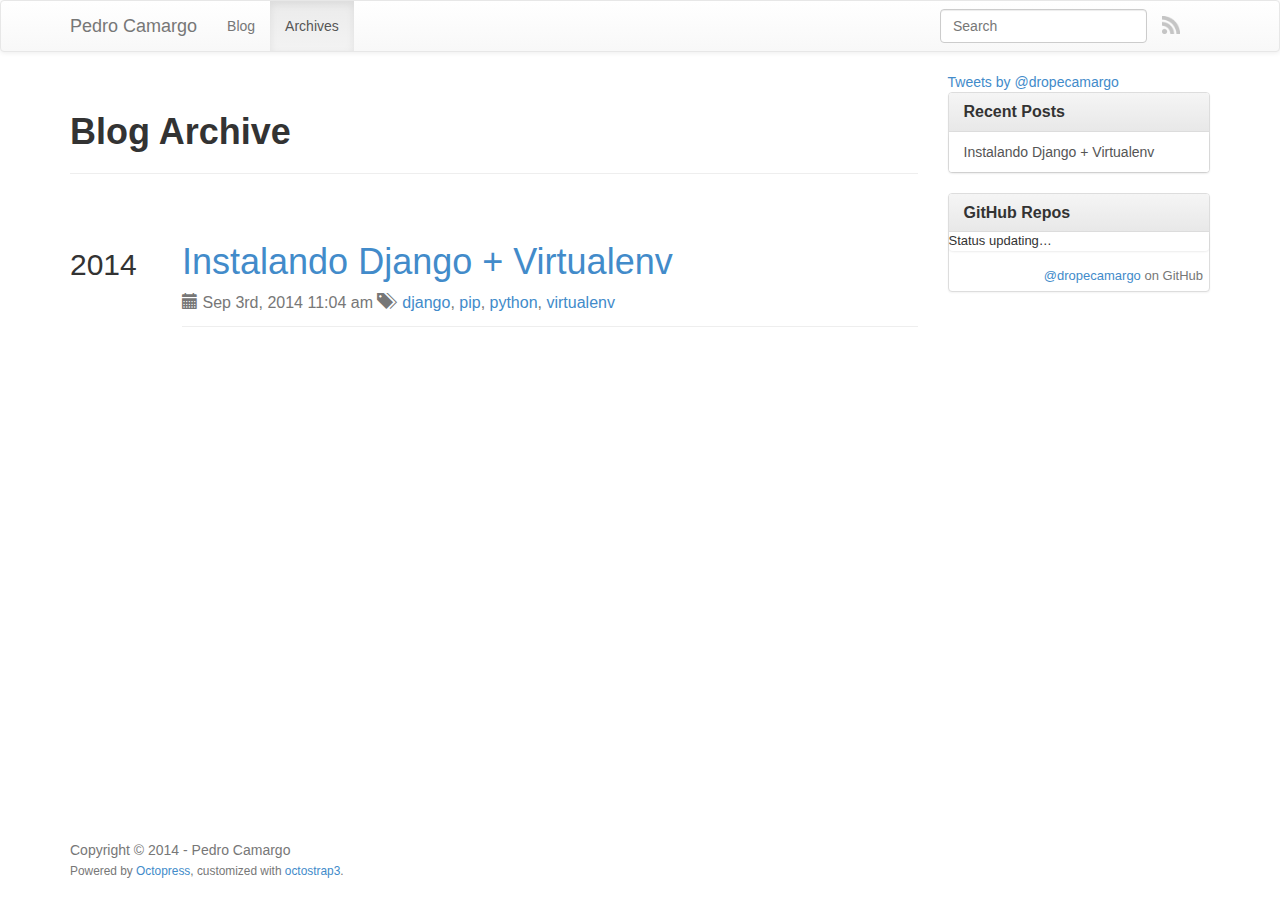
==== commit 64c1291f: "Site updated at 2014-09-04 12:44:08 UTC" ====
--- a/blog/archives/index.html
+++ b/blog/archives/index.html
@@ -154,7 +154,12 @@
   
     <aside class="sidebar col-md-3">
       
-        <section class="panel panel-default">
+        
+<section>
+	<a class="twitter-timeline" href="https://twitter.com/dropecamargo" data-widget-id="">Tweets by @dropecamargo</a>
+<script>!function(d,s,id){var js,fjs=d.getElementsByTagName(s)[0],p=/^http:/.test(d.location)?'http':'https';if(!d.getElementById(id)){js=d.createElement(s);js.id=id;js.src=p+"://platform.twitter.com/widgets.js";fjs.parentNode.insertBefore(js,fjs);}}(document,"script","twitter-wjs");</script>
+</section>
+<section class="panel panel-default">
   <div class="panel-heading">
     <h3 class="panel-title">Recent Posts</h3>
   </div>
@@ -190,7 +195,7 @@
 
         github.showRepos({
             user: 'dropecamargo',
-            count: 6,
+            count: 5,
             skip_forks: true,
             target: '#gh_repos'
         });
@@ -202,23 +207,6 @@
 
 
 
-
-
-<section class="well">
-  <ul id="tweets" class="nav">
-    <li class="nav-header">Latest Tweets</li>
-    <li class="loading">Status updating&#8230;</li>
-  </ul>
-  <script type="text/javascript">
-    $(document).ready(function(){
-      getTwitterFeed("dropecamargo", 6, true);
-    });
-  </script>
-  <script src="/javascripts/asides/twitter.js" type="text/javascript"> </script>
-  
-    <p>Follow <a href="http://twitter.com/dropecamargo">@dropecamargo</a></p>
-  
-</section>
 
 
       
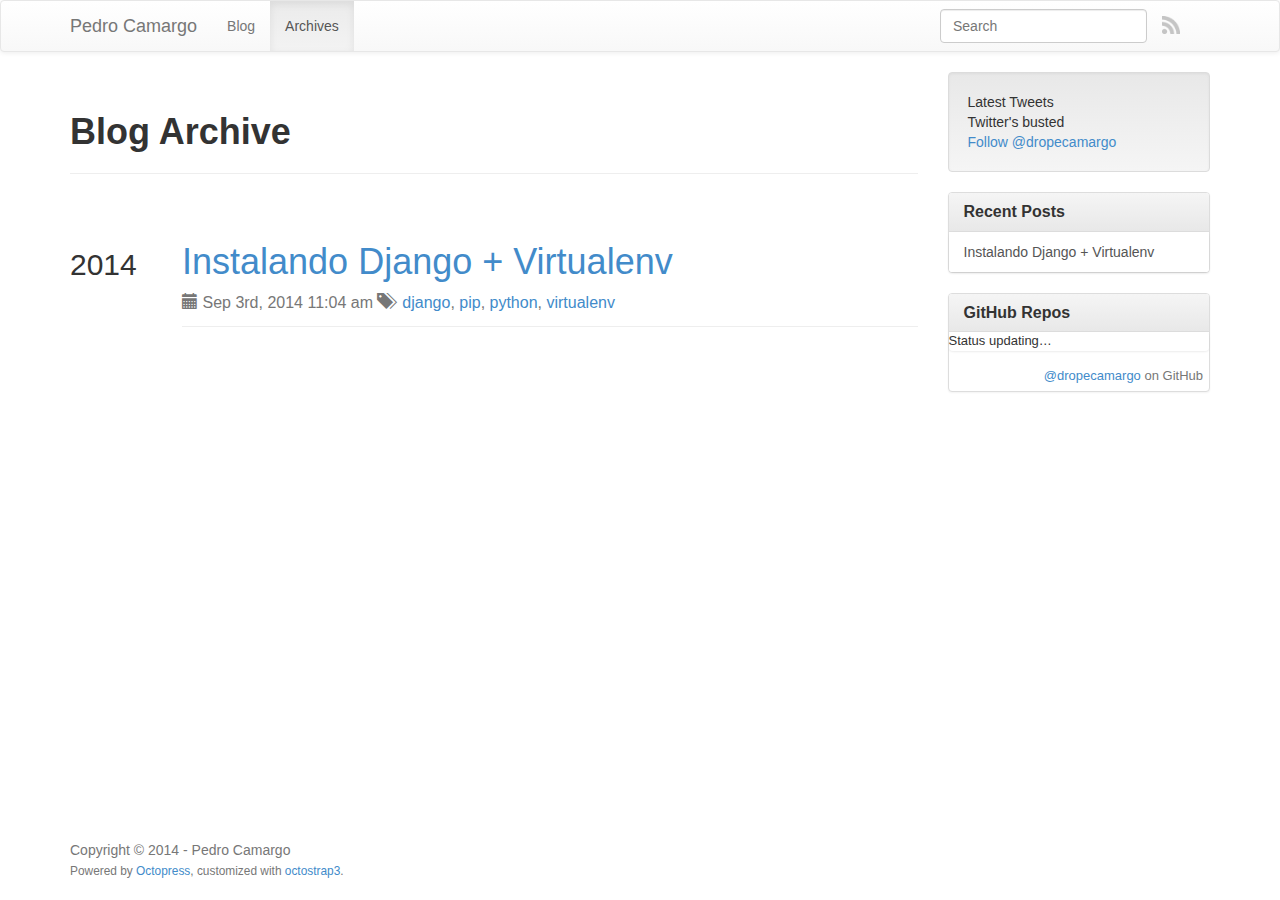
==== commit a5035baa: "Site updated at 2014-09-04 13:31:56 UTC" ====
--- a/blog/archives/index.html
+++ b/blog/archives/index.html
@@ -155,10 +155,22 @@
     <aside class="sidebar col-md-3">
       
         
-<section>
-	<a class="twitter-timeline" href="https://twitter.com/dropecamargo" data-widget-id="">Tweets by @dropecamargo</a>
-<script>!function(d,s,id){var js,fjs=d.getElementsByTagName(s)[0],p=/^http:/.test(d.location)?'http':'https';if(!d.getElementById(id)){js=d.createElement(s);js.id=id;js.src=p+"://platform.twitter.com/widgets.js";fjs.parentNode.insertBefore(js,fjs);}}(document,"script","twitter-wjs");</script>
+<section class="well">
+  <ul id="tweets" class="nav">
+    <li class="nav-header">Latest Tweets</li>
+    <li class="loading">Status updating&#8230;</li>
+  </ul>
+  <script type="text/javascript">
+    $(document).ready(function(){
+      getTwitterFeed("dropecamargo", 5, false);
+    });
+  </script>
+  <script src="/javascripts/asides/twitter.js" type="text/javascript"> </script>
+  
+    <a href="http://twitter.com/dropecamargo" class="twitter-follow-button" data-show-count="false">Follow @dropecamargo</a>
+  
 </section>
+
 <section class="panel panel-default">
   <div class="panel-heading">
     <h3 class="panel-title">Recent Posts</h3>
@@ -230,6 +242,19 @@
 </footer>
     
 
+<script type="text/javascript">
+      var disqus_shortname = 'dropecamargo';
+      
+        
+        var disqus_script = 'count.js';
+      
+    (function () {
+      var dsq = document.createElement('script'); dsq.type = 'text/javascript'; dsq.async = true;
+      dsq.src = ('https:' == document.location.protocol ? 'https://' : 'http://') + disqus_shortname + '.disqus.com/' + disqus_script;
+      (document.getElementsByTagName('head')[0] || document.getElementsByTagName('body')[0]).appendChild(dsq);
+    }());
+</script>
+
 
 
 
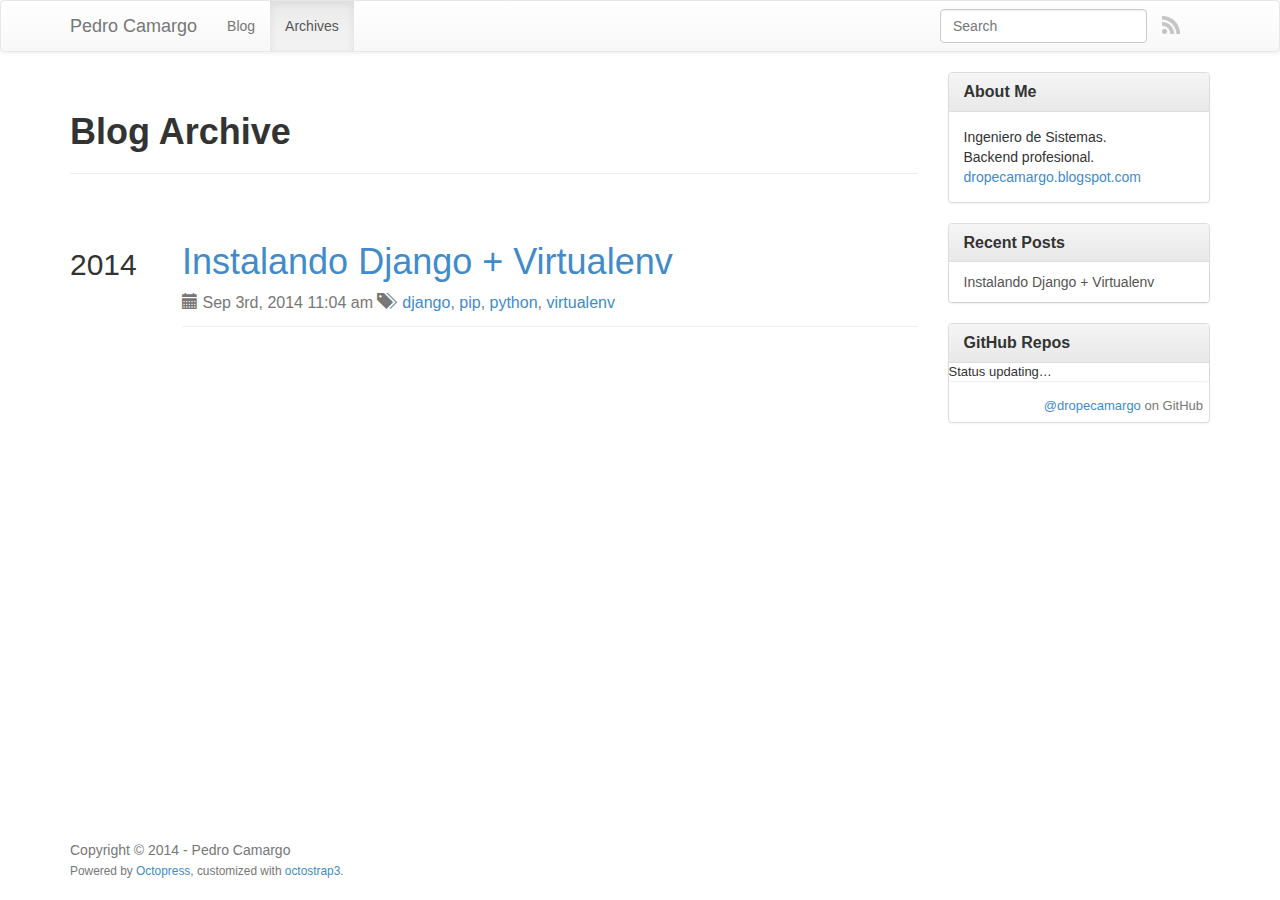
==== commit 144c8ffc: "Site updated at 2014-09-04 17:23:33 UTC" ====
--- a/blog/archives/index.html
+++ b/blog/archives/index.html
@@ -154,23 +154,15 @@
   
     <aside class="sidebar col-md-3">
       
-        
-<section class="well">
-  <ul id="tweets" class="nav">
-    <li class="nav-header">Latest Tweets</li>
-    <li class="loading">Status updating&#8230;</li>
-  </ul>
-  <script type="text/javascript">
-    $(document).ready(function(){
-      getTwitterFeed("dropecamargo", 5, false);
-    });
-  </script>
-  <script src="/javascripts/asides/twitter.js" type="text/javascript"> </script>
-  
-    <a href="http://twitter.com/dropecamargo" class="twitter-follow-button" data-show-count="false">Follow @dropecamargo</a>
-  
+        <section class="panel panel-default">
+	<div class="panel-heading">
+    	<h3 class="panel-title">About Me</h3>
+  	</div>
+  	<div class="panel-body">
+		Ingeniero de Sistemas. <br/> Backend profesional.
+		<a href="http://dropecamargo.blogspot.com">dropecamargo.blogspot.com</a>			
+  	</div>		
 </section>
-
 <section class="panel panel-default">
   <div class="panel-heading">
     <h3 class="panel-title">Recent Posts</h3>
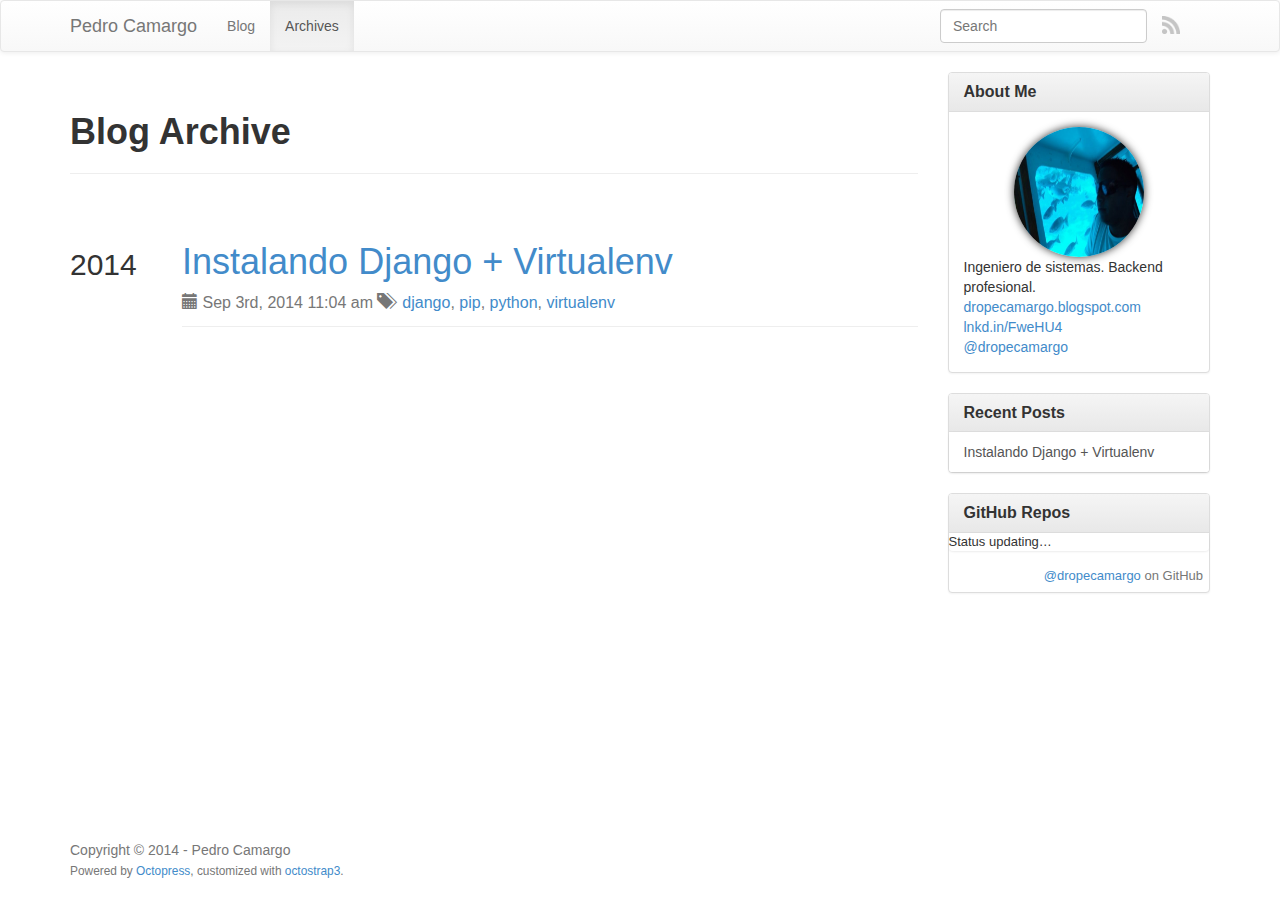
==== commit 2e89ca44: "Site updated at 2014-09-04 19:55:08 UTC" ====
--- a/blog/archives/index.html
+++ b/blog/archives/index.html
@@ -154,13 +154,33 @@
   
     <aside class="sidebar col-md-3">
       
-        <section class="panel panel-default">
+        <style type="text/css">
+.avatar {
+	text-align: center;
+}
+.avatar img {
+	width: 130px;
+	height: 130px;
+	border-radius: 150px;
+	-webkit-border-radius: 150px;
+	-moz-border-radius: 150px;
+	box-shadow: 0 0 8px rgba(0, 0, 0, .8);
+	-webkit-box-shadow: 0 0 8px rgba(0, 0, 0, .8);
+	-moz-box-shadow: 0 0 8px rgba(0, 0, 0, .8);
+}
+</style>
+<section class="panel panel-default"> 
 	<div class="panel-heading">
     	<h3 class="panel-title">About Me</h3>
   	</div>
   	<div class="panel-body">
-		Ingeniero de Sistemas. <br/> Backend profesional.
-		<a href="http://dropecamargo.blogspot.com">dropecamargo.blogspot.com</a>			
+		<div class="avatar">
+			<img src="/images/about_me.jpg" alt="avatar">
+		</div>		
+		Ingeniero de sistemas. Backend profesional. <br/>
+		<a href="http://dropecamargo.blogspot.com"  target="_blank">dropecamargo.blogspot.com</a> <br/>		
+		<a href="http://lnkd.in/FweHU4" target="_blank">lnkd.in/FweHU4</a> <br/>					
+		<a href="http://twitter.com/dropecamargo" target="_blank">@dropecamargo</a> 
   	</div>		
 </section>
 <section class="panel panel-default">
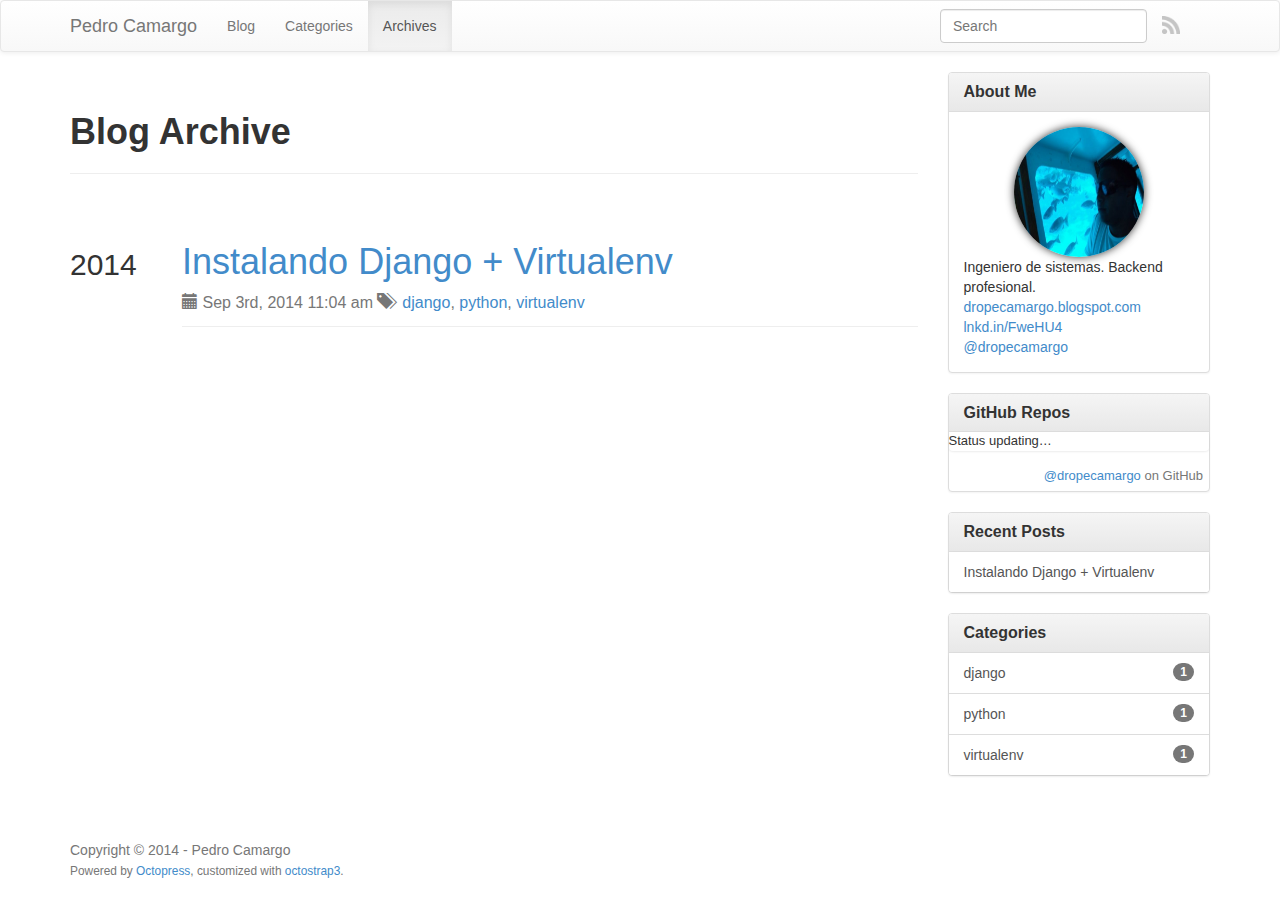
==== commit 5e597a7e: "Site updated at 2014-09-04 21:28:34 UTC" ====
--- a/blog/archives/index.html
+++ b/blog/archives/index.html
@@ -56,6 +56,9 @@
             <ul class="nav navbar-nav">
                 <li >
                     <a rel="index" href="/">Blog</a>
+                </li>
+                <li >
+                    <a href="/blog/categories">Categories</a>
                 </li>
                 <li class="active">
                     <a href="/blog/archives">Archives</a>
@@ -134,7 +137,7 @@
 <span class="glyphicon glyphicon-tags"></span>&nbsp;
 <span class="categories">
   
-    <a class='category' href='/blog/categories/django/'>django</a>, <a class='category' href='/blog/categories/pip/'>pip</a>, <a class='category' href='/blog/categories/python/'>python</a>, <a class='category' href='/blog/categories/virtualenv/'>virtualenv</a>
+    <a class='category' href='/blog/categories/django/'>django</a>, <a class='category' href='/blog/categories/python/'>python</a>, <a class='category' href='/blog/categories/virtualenv/'>virtualenv</a>
   
 </span>
 
@@ -183,17 +186,6 @@
 		<a href="http://twitter.com/dropecamargo" target="_blank">@dropecamargo</a> 
   	</div>		
 </section>
-<section class="panel panel-default">
-  <div class="panel-heading">
-    <h3 class="panel-title">Recent Posts</h3>
-  </div>
-  
-  <div id="recent_posts" class="list-group">
-    
-    <a class="list-group-item " href="/blog/2014/09/03/instalando-django-plus-virtualenv-plus-debian/">Instalando Django + Virtualenv</a>
-    
-  </div>
-</section>
 
 <section class="panel panel-default clearfix">
   <div class="panel-heading">
@@ -228,7 +220,43 @@
   <script src="/javascripts/github.js" type="text/javascript"> </script>
 </section>
 
-
+<section class="panel panel-default">
+  <div class="panel-heading">
+    <h3 class="panel-title">Recent Posts</h3>
+  </div>
+  
+  <div id="recent_posts" class="list-group">
+    
+    <a class="list-group-item " href="/blog/2014/09/03/instalando-django-plus-virtualenv-plus-debian/">Instalando Django + Virtualenv</a>
+    
+  </div>
+</section>
+<section class="panel panel-default">
+  <div class="panel-heading">
+    <h3 class="panel-title">Categories</h3>
+  </div>
+  <div class="list-group">
+    
+    
+    <a class="list-group-item " href="/blog/categories/django/index.html">
+        <span class="badge">1</span>
+        django
+      </a>
+    
+    
+    <a class="list-group-item " href="/blog/categories/python/index.html">
+        <span class="badge">1</span>
+        python
+      </a>
+    
+    
+    <a class="list-group-item " href="/blog/categories/virtualenv/index.html">
+        <span class="badge">1</span>
+        virtualenv
+      </a>
+    
+  </div>
+</section>
 
 
 
